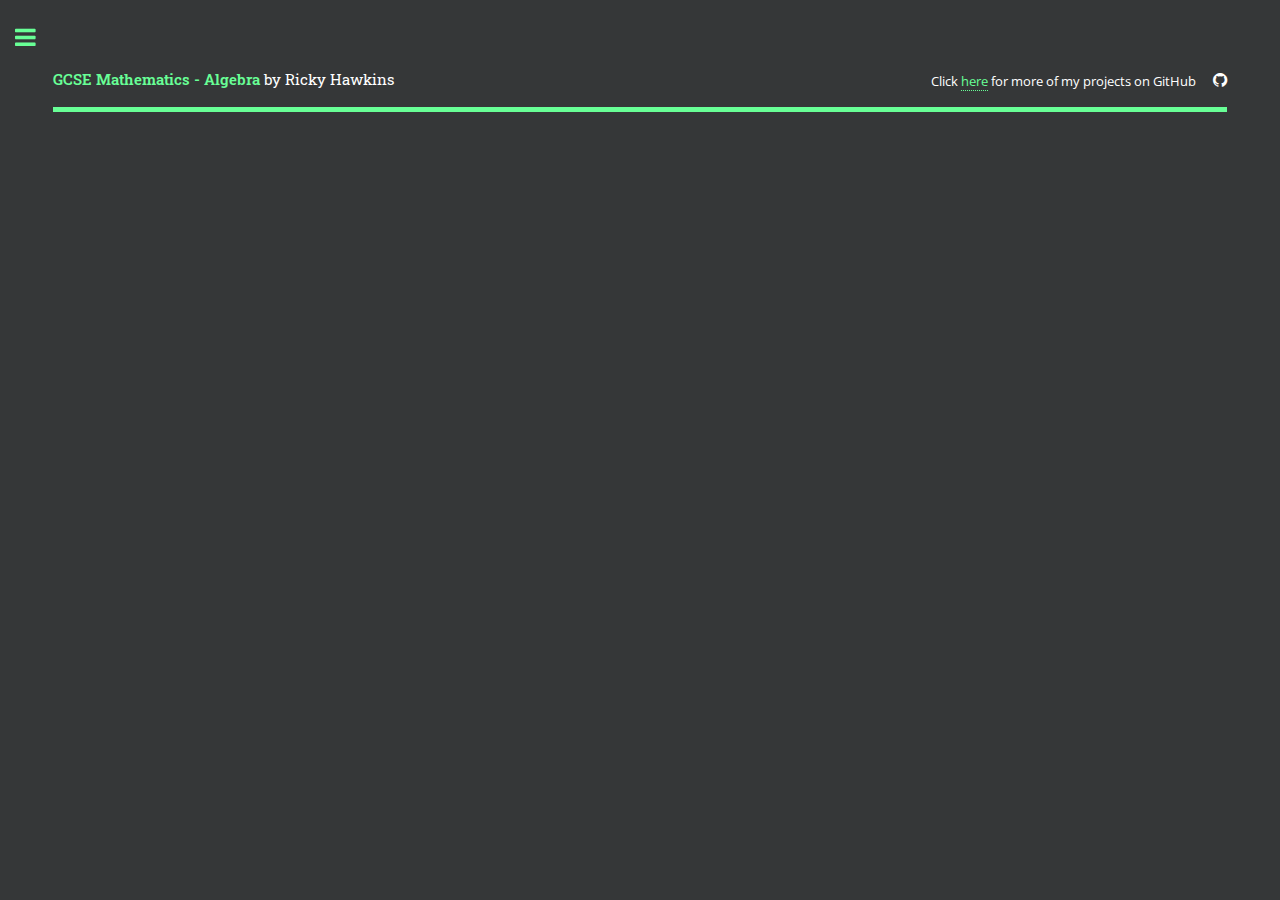
==== briefoverview.html @ 172b79af "Add files via upload" ====
<!DOCTYPE HTML>
<html>
    <head>
        <title>GCSE Mathematics - Algebra</title>
        <meta charset="utf-8" />
        <meta name="viewport" content="width=device-width, initial-scale=1, user-scalable=no" />
        <!--[if lte IE 8]><script src="assets/js/ie/html5shiv.js"></script><![endif]-->
        <link rel="stylesheet" href="assets/css/main.css" />
        <!--[if lte IE 9]><link rel="stylesheet" href="assets/css/ie9.css" /><![endif]-->
        <!--[if lte IE 8]><link rel="stylesheet" href="assets/css/ie8.css" /><![endif]-->
    </head>
    <body>

        <!-- Wrapper -->
        <div id="wrapper">

            <!-- Main -->
            <div id="main">
                <div class="inner">

                    <!-- Header -->
                    <header id="header">
                        <a href="index.html" class="logo"><strong>GCSE Mathematics - Algebra</strong> by Ricky Hawkins</a>
                        <ul class="icons">
                            <li>Click <a href="https://github.com/RickyHawkins">here</a> for more of my projects on GitHub</li>
                            <li><a href="https://RickyHawkins.github.io" class="icon fa-github"><span class="label">GitHub</span></a></li>
                        </ul>
                    </header>

                    
                    
                </div>
            </div>

            <!-- Sidebar -->
            <div id="sidebar">
                <div class="inner">

                    <!-- Search -->
                    <section id="search" class="alt">
                        <form method="post" action="#">
                            <input type="text" name="query" id="query" placeholder="Search" />
                        </form>
                    </section>

                    <!-- Menu -->
                    <nav id="menu">
                        <header class="major">
                            <h2>Menu</h2>
                        </header>
                        <ul>
                            <li><a href="index.html">Homepage</a></li>
                            <li>
                                <span class="opener">Information</span>
                                <ul>
                                    <li><a href="briefoverview.html">Brief Overview</a></li>
                                    <li><a href="#">Introduction To Algebra</a></li>
                                    <li><a href="#">Informational One</a></li>
                                    <li><a href="#">Informational Two</a></li>
                                </ul>
                            </li>
                            <li>
                                <span class="opener">Exercises</span>
                                <ul>
                                    <li><a href="#">Exercise One</a></li>
                                    <li><a href="#">Exercise Two</a></li>
                                    <li><a href="#">Exercise Three</a></li>
                                    <li><a href="#">Exercise Four</a></li>
                                </ul>
                            </li>
                        </ul>
                    </nav>

                    <!-- Section -->
                    <section>
                        <header class="major">
                            <h2>Contact for support.</h2>
                        </header>
                        <p>If you feel anything on this website is unsuitable or portraying incorrect information or for any other inquiries please get in touch.</p>
                        <ul class="contact">
                            <li class="fa-envelope-o"><a href="#">H10044006@student.southstaffs.ac.uk</a></li>
                            <li class="fa-phone">To be added. </li>
                            <li class="fa-home">No current residence/office <br>
                            To be announced.</li>
                        </ul>
                    </section>

                    <!-- Footer -->
                    <footer id="footer">
                        <p class="copyright">&copy; <a href="https:github.com/RickyHawkins">Ricky Hawkins</a>. All rights reserved.</p>
                    </footer>

                </div>
            </div>

        </div>

        <!-- Scripts -->
        <script src="assets/js/jquery.min.js"></script>
        <script src="assets/js/skel.min.js"></script>
        <script src="assets/js/util.js"></script>
        <!--[if lte IE 8]><script src="assets/js/ie/respond.min.js"></script><![endif]-->
        <script src="assets/js/main.js"></script>

    </body>
</html>
---- assets/css/main.css ----
@import url(font-awesome.min.css);
@import url("https://fonts.googleapis.com/css?family=Open+Sans:400,600,400italic,600italic|Roboto+Slab:400,700");

	html, body, div, span, applet, object, iframe, h1, h2, h3, h4, h5, h6, p, blockquote, pre, a, abbr, acronym, address, big, cite, code, del, dfn, em, img, ins, kbd, q, s, samp, small, strike, strong, sub, sup, tt, var, b, u, i, center, dl, dt, dd, ol, ul, li, fieldset, form, label, legend, table, caption, tbody, tfoot, thead, tr, th, td, article, aside, canvas, details, embed, figure, figcaption, footer, header, hgroup, menu, nav, output, ruby, section, summary, time, mark, audio, video {
		margin: 0;
		padding: 0;
		border: 0;
		font-size: 100%;
		font: inherit;
		vertical-align: baseline;
	}

	article, aside, details, figcaption, figure, footer, header, hgroup, menu, nav, section {
		display: block;
	}

	body {
		line-height: 1;
	}

	ol, ul {
		list-style: none;
	}

	blockquote, q {
		quotes: none;
	}

	blockquote:before, blockquote:after, q:before, q:after {
		content: '';
		content: none;
	}

	table {
		border-collapse: collapse;
		border-spacing: 0;
	}

	body {
		-webkit-text-size-adjust: none;
	}

/* Box Model */

	*, *:before, *:after {
		-moz-box-sizing: border-box;
		-webkit-box-sizing: border-box;
		box-sizing: border-box;
	}

/* Grid */

	.row {
		border-bottom: solid 1px transparent;
		-moz-box-sizing: border-box;
		-webkit-box-sizing: border-box;
		box-sizing: border-box;
	}

	.row > * {
		float: left;
		-moz-box-sizing: border-box;
		-webkit-box-sizing: border-box;
		box-sizing: border-box;
	}

	.row:after, .row:before {
		content: '';
		display: block;
		clear: both;
		height: 0;
	}

	.row.uniform > * > :first-child {
		margin-top: 0;
	}

	.row.uniform > * > :last-child {
		margin-bottom: 0;
	}

	.row.\30 \25 > * {
		padding: 0 0 0 0em;
	}

	.row.\30 \25 {
		margin: 0 0 -1px 0em;
	}

	.row.uniform.\30 \25 > * {
		padding: 0em 0 0 0em;
	}

	.row.uniform.\30 \25 {
		margin: 0em 0 -1px 0em;
	}

	.row > * {
		padding: 0 0 0 1.5em;
	}

	.row {
		margin: 0 0 -1px -1.5em;
	}

	.row.uniform > * {
		padding: 1.5em 0 0 1.5em;
	}

	.row.uniform {
		margin: -1.5em 0 -1px -1.5em;
	}

	.row.\32 00\25 > * {
		padding: 0 0 0 3em;
	}

	.row.\32 00\25 {
		margin: 0 0 -1px -3em;
	}

	.row.uniform.\32 00\25 > * {
		padding: 3em 0 0 3em;
	}

	.row.uniform.\32 00\25 {
		margin: -3em 0 -1px -3em;
	}

	.row.\31 50\25 > * {
		padding: 0 0 0 2.25em;
	}

	.row.\31 50\25 {
		margin: 0 0 -1px -2.25em;
	}

	.row.uniform.\31 50\25 > * {
		padding: 2.25em 0 0 2.25em;
	}

	.row.uniform.\31 50\25 {
		margin: -2.25em 0 -1px -2.25em;
	}

	.row.\35 0\25 > * {
		padding: 0 0 0 0.75em;
	}

	.row.\35 0\25 {
		margin: 0 0 -1px -0.75em;
	}

	.row.uniform.\35 0\25 > * {
		padding: 0.75em 0 0 0.75em;
	}

	.row.uniform.\35 0\25 {
		margin: -0.75em 0 -1px -0.75em;
	}

	.row.\32 5\25 > * {
		padding: 0 0 0 0.375em;
	}

	.row.\32 5\25 {
		margin: 0 0 -1px -0.375em;
	}

	.row.uniform.\32 5\25 > * {
		padding: 0.375em 0 0 0.375em;
	}

	.row.uniform.\32 5\25 {
		margin: -0.375em 0 -1px -0.375em;
	}

	.\31 2u, .\31 2u\24 {
		width: 100%;
		clear: none;
		margin-left: 0;
	}

	.\31 1u, .\31 1u\24 {
		width: 91.6666666667%;
		clear: none;
		margin-left: 0;
	}

	.\31 0u, .\31 0u\24 {
		width: 83.3333333333%;
		clear: none;
		margin-left: 0;
	}

	.\39 u, .\39 u\24 {
		width: 75%;
		clear: none;
		margin-left: 0;
	}

	.\38 u, .\38 u\24 {
		width: 66.6666666667%;
		clear: none;
		margin-left: 0;
	}

	.\37 u, .\37 u\24 {
		width: 58.3333333333%;
		clear: none;
		margin-left: 0;
	}

	.\36 u, .\36 u\24 {
		width: 50%;
		clear: none;
		margin-left: 0;
	}

	.\35 u, .\35 u\24 {
		width: 41.6666666667%;
		clear: none;
		margin-left: 0;
	}

	.\34 u, .\34 u\24 {
		width: 33.3333333333%;
		clear: none;
		margin-left: 0;
	}

	.\33 u, .\33 u\24 {
		width: 25%;
		clear: none;
		margin-left: 0;
	}

	.\32 u, .\32 u\24 {
		width: 16.6666666667%;
		clear: none;
		margin-left: 0;
	}

	.\31 u, .\31 u\24 {
		width: 8.3333333333%;
		clear: none;
		margin-left: 0;
	}

	.\31 2u\24 + *,
	.\31 1u\24 + *,
	.\31 0u\24 + *,
	.\39 u\24 + *,
	.\38 u\24 + *,
	.\37 u\24 + *,
	.\36 u\24 + *,
	.\35 u\24 + *,
	.\34 u\24 + *,
	.\33 u\24 + *,
	.\32 u\24 + *,
	.\31 u\24 + * {
		clear: left;
	}

	.\-11u {
		margin-left: 91.66667%;
	}

	.\-10u {
		margin-left: 83.33333%;
	}

	.\-9u {
		margin-left: 75%;
	}

	.\-8u {
		margin-left: 66.66667%;
	}

	.\-7u {
		margin-left: 58.33333%;
	}

	.\-6u {
		margin-left: 50%;
	}

	.\-5u {
		margin-left: 41.66667%;
	}

	.\-4u {
		margin-left: 33.33333%;
	}

	.\-3u {
		margin-left: 25%;
	}

	.\-2u {
		margin-left: 16.66667%;
	}

	.\-1u {
		margin-left: 8.33333%;
	}

	@media screen and (max-width: 1680px) {

		.row > * {
			padding: 0 0 0 1.5em;
		}

		.row {
			margin: 0 0 -1px -1.5em;
		}

		.row.uniform > * {
			padding: 1.5em 0 0 1.5em;
		}

		.row.uniform {
			margin: -1.5em 0 -1px -1.5em;
		}

		.row.\32 00\25 > * {
			padding: 0 0 0 3em;
		}

		.row.\32 00\25 {
			margin: 0 0 -1px -3em;
		}

		.row.uniform.\32 00\25 > * {
			padding: 3em 0 0 3em;
		}

		.row.uniform.\32 00\25 {
			margin: -3em 0 -1px -3em;
		}

		.row.\31 50\25 > * {
			padding: 0 0 0 2.25em;
		}

		.row.\31 50\25 {
			margin: 0 0 -1px -2.25em;
		}

		.row.uniform.\31 50\25 > * {
			padding: 2.25em 0 0 2.25em;
		}

		.row.uniform.\31 50\25 {
			margin: -2.25em 0 -1px -2.25em;
		}

		.row.\35 0\25 > * {
			padding: 0 0 0 0.75em;
		}

		.row.\35 0\25 {
			margin: 0 0 -1px -0.75em;
		}

		.row.uniform.\35 0\25 > * {
			padding: 0.75em 0 0 0.75em;
		}

		.row.uniform.\35 0\25 {
			margin: -0.75em 0 -1px -0.75em;
		}

		.row.\32 5\25 > * {
			padding: 0 0 0 0.375em;
		}

		.row.\32 5\25 {
			margin: 0 0 -1px -0.375em;
		}

		.row.uniform.\32 5\25 > * {
			padding: 0.375em 0 0 0.375em;
		}

		.row.uniform.\32 5\25 {
			margin: -0.375em 0 -1px -0.375em;
		}

		.\31 2u\28xlarge\29, .\31 2u\24\28xlarge\29 {
			width: 100%;
			clear: none;
			margin-left: 0;
		}

		.\31 1u\28xlarge\29, .\31 1u\24\28xlarge\29 {
			width: 91.6666666667%;
			clear: none;
			margin-left: 0;
		}

		.\31 0u\28xlarge\29, .\31 0u\24\28xlarge\29 {
			width: 83.3333333333%;
			clear: none;
			margin-left: 0;
		}

		.\39 u\28xlarge\29, .\39 u\24\28xlarge\29 {
			width: 75%;
			clear: none;
			margin-left: 0;
		}

		.\38 u\28xlarge\29, .\38 u\24\28xlarge\29 {
			width: 66.6666666667%;
			clear: none;
			margin-left: 0;
		}

		.\37 u\28xlarge\29, .\37 u\24\28xlarge\29 {
			width: 58.3333333333%;
			clear: none;
			margin-left: 0;
		}

		.\36 u\28xlarge\29, .\36 u\24\28xlarge\29 {
			width: 50%;
			clear: none;
			margin-left: 0;
		}

		.\35 u\28xlarge\29, .\35 u\24\28xlarge\29 {
			width: 41.6666666667%;
			clear: none;
			margin-left: 0;
		}

		.\34 u\28xlarge\29, .\34 u\24\28xlarge\29 {
			width: 33.3333333333%;
			clear: none;
			margin-left: 0;
		}

		.\33 u\28xlarge\29, .\33 u\24\28xlarge\29 {
			width: 25%;
			clear: none;
			margin-left: 0;
		}

		.\32 u\28xlarge\29, .\32 u\24\28xlarge\29 {
			width: 16.6666666667%;
			clear: none;
			margin-left: 0;
		}

		.\31 u\28xlarge\29, .\31 u\24\28xlarge\29 {
			width: 8.3333333333%;
			clear: none;
			margin-left: 0;
		}

		.\31 2u\24\28xlarge\29 + *,
		.\31 1u\24\28xlarge\29 + *,
		.\31 0u\24\28xlarge\29 + *,
		.\39 u\24\28xlarge\29 + *,
		.\38 u\24\28xlarge\29 + *,
		.\37 u\24\28xlarge\29 + *,
		.\36 u\24\28xlarge\29 + *,
		.\35 u\24\28xlarge\29 + *,
		.\34 u\24\28xlarge\29 + *,
		.\33 u\24\28xlarge\29 + *,
		.\32 u\24\28xlarge\29 + *,
		.\31 u\24\28xlarge\29 + * {
			clear: left;
		}

		.\-11u\28xlarge\29 {
			margin-left: 91.66667%;
		}

		.\-10u\28xlarge\29 {
			margin-left: 83.33333%;
		}

		.\-9u\28xlarge\29 {
			margin-left: 75%;
		}

		.\-8u\28xlarge\29 {
			margin-left: 66.66667%;
		}

		.\-7u\28xlarge\29 {
			margin-left: 58.33333%;
		}

		.\-6u\28xlarge\29 {
			margin-left: 50%;
		}

		.\-5u\28xlarge\29 {
			margin-left: 41.66667%;
		}

		.\-4u\28xlarge\29 {
			margin-left: 33.33333%;
		}

		.\-3u\28xlarge\29 {
			margin-left: 25%;
		}

		.\-2u\28xlarge\29 {
			margin-left: 16.66667%;
		}

		.\-1u\28xlarge\29 {
			margin-left: 8.33333%;
		}

	}

	@media screen and (max-width: 1280px) {

		.row > * {
			padding: 0 0 0 1.5em;
		}

		.row {
			margin: 0 0 -1px -1.5em;
		}

		.row.uniform > * {
			padding: 1.5em 0 0 1.5em;
		}

		.row.uniform {
			margin: -1.5em 0 -1px -1.5em;
		}

		.row.\32 00\25 > * {
			padding: 0 0 0 3em;
		}

		.row.\32 00\25 {
			margin: 0 0 -1px -3em;
		}

		.row.uniform.\32 00\25 > * {
			padding: 3em 0 0 3em;
		}

		.row.uniform.\32 00\25 {
			margin: -3em 0 -1px -3em;
		}

		.row.\31 50\25 > * {
			padding: 0 0 0 2.25em;
		}

		.row.\31 50\25 {
			margin: 0 0 -1px -2.25em;
		}

		.row.uniform.\31 50\25 > * {
			padding: 2.25em 0 0 2.25em;
		}

		.row.uniform.\31 50\25 {
			margin: -2.25em 0 -1px -2.25em;
		}

		.row.\35 0\25 > * {
			padding: 0 0 0 0.75em;
		}

		.row.\35 0\25 {
			margin: 0 0 -1px -0.75em;
		}

		.row.uniform.\35 0\25 > * {
			padding: 0.75em 0 0 0.75em;
		}

		.row.uniform.\35 0\25 {
			margin: -0.75em 0 -1px -0.75em;
		}

		.row.\32 5\25 > * {
			padding: 0 0 0 0.375em;
		}

		.row.\32 5\25 {
			margin: 0 0 -1px -0.375em;
		}

		.row.uniform.\32 5\25 > * {
			padding: 0.375em 0 0 0.375em;
		}

		.row.uniform.\32 5\25 {
			margin: -0.375em 0 -1px -0.375em;
		}

		.\31 2u\28large\29, .\31 2u\24\28large\29 {
			width: 100%;
			clear: none;
			margin-left: 0;
		}

		.\31 1u\28large\29, .\31 1u\24\28large\29 {
			width: 91.6666666667%;
			clear: none;
			margin-left: 0;
		}

		.\31 0u\28large\29, .\31 0u\24\28large\29 {
			width: 83.3333333333%;
			clear: none;
			margin-left: 0;
		}

		.\39 u\28large\29, .\39 u\24\28large\29 {
			width: 75%;
			clear: none;
			margin-left: 0;
		}

		.\38 u\28large\29, .\38 u\24\28large\29 {
			width: 66.6666666667%;
			clear: none;
			margin-left: 0;
		}

		.\37 u\28large\29, .\37 u\24\28large\29 {
			width: 58.3333333333%;
			clear: none;
			margin-left: 0;
		}

		.\36 u\28large\29, .\36 u\24\28large\29 {
			width: 50%;
			clear: none;
			margin-left: 0;
		}

		.\35 u\28large\29, .\35 u\24\28large\29 {
			width: 41.6666666667%;
			clear: none;
			margin-left: 0;
		}

		.\34 u\28large\29, .\34 u\24\28large\29 {
			width: 33.3333333333%;
			clear: none;
			margin-left: 0;
		}

		.\33 u\28large\29, .\33 u\24\28large\29 {
			width: 25%;
			clear: none;
			margin-left: 0;
		}

		.\32 u\28large\29, .\32 u\24\28large\29 {
			width: 16.6666666667%;
			clear: none;
			margin-left: 0;
		}

		.\31 u\28large\29, .\31 u\24\28large\29 {
			width: 8.3333333333%;
			clear: none;
			margin-left: 0;
		}

		.\31 2u\24\28large\29 + *,
		.\31 1u\24\28large\29 + *,
		.\31 0u\24\28large\29 + *,
		.\39 u\24\28large\29 + *,
		.\38 u\24\28large\29 + *,
		.\37 u\24\28large\29 + *,
		.\36 u\24\28large\29 + *,
		.\35 u\24\28large\29 + *,
		.\34 u\24\28large\29 + *,
		.\33 u\24\28large\29 + *,
		.\32 u\24\28large\29 + *,
		.\31 u\24\28large\29 + * {
			clear: left;
		}

		.\-11u\28large\29 {
			margin-left: 91.66667%;
		}

		.\-10u\28large\29 {
			margin-left: 83.33333%;
		}

		.\-9u\28large\29 {
			margin-left: 75%;
		}

		.\-8u\28large\29 {
			margin-left: 66.66667%;
		}

		.\-7u\28large\29 {
			margin-left: 58.33333%;
		}

		.\-6u\28large\29 {
			margin-left: 50%;
		}

		.\-5u\28large\29 {
			margin-left: 41.66667%;
		}

		.\-4u\28large\29 {
			margin-left: 33.33333%;
		}

		.\-3u\28large\29 {
			margin-left: 25%;
		}

		.\-2u\28large\29 {
			margin-left: 16.66667%;
		}

		.\-1u\28large\29 {
			margin-left: 8.33333%;
		}

	}

	@media screen and (max-width: 980px) {

		.row > * {
			padding: 0 0 0 1.5em;
		}

		.row {
			margin: 0 0 -1px -1.5em;
		}

		.row.uniform > * {
			padding: 1.5em 0 0 1.5em;
		}

		.row.uniform {
			margin: -1.5em 0 -1px -1.5em;
		}

		.row.\32 00\25 > * {
			padding: 0 0 0 3em;
		}

		.row.\32 00\25 {
			margin: 0 0 -1px -3em;
		}

		.row.uniform.\32 00\25 > * {
			padding: 3em 0 0 3em;
		}

		.row.uniform.\32 00\25 {
			margin: -3em 0 -1px -3em;
		}

		.row.\31 50\25 > * {
			padding: 0 0 0 2.25em;
		}

		.row.\31 50\25 {
			margin: 0 0 -1px -2.25em;
		}

		.row.uniform.\31 50\25 > * {
			padding: 2.25em 0 0 2.25em;
		}

		.row.uniform.\31 50\25 {
			margin: -2.25em 0 -1px -2.25em;
		}

		.row.\35 0\25 > * {
			padding: 0 0 0 0.75em;
		}

		.row.\35 0\25 {
			margin: 0 0 -1px -0.75em;
		}

		.row.uniform.\35 0\25 > * {
			padding: 0.75em 0 0 0.75em;
		}

		.row.uniform.\35 0\25 {
			margin: -0.75em 0 -1px -0.75em;
		}

		.row.\32 5\25 > * {
			padding: 0 0 0 0.375em;
		}

		.row.\32 5\25 {
			margin: 0 0 -1px -0.375em;
		}

		.row.uniform.\32 5\25 > * {
			padding: 0.375em 0 0 0.375em;
		}

		.row.uniform.\32 5\25 {
			margin: -0.375em 0 -1px -0.375em;
		}

		.\31 2u\28medium\29, .\31 2u\24\28medium\29 {
			width: 100%;
			clear: none;
			margin-left: 0;
		}

		.\31 1u\28medium\29, .\31 1u\24\28medium\29 {
			width: 91.6666666667%;
			clear: none;
			margin-left: 0;
		}

		.\31 0u\28medium\29, .\31 0u\24\28medium\29 {
			width: 83.3333333333%;
			clear: none;
			margin-left: 0;
		}

		.\39 u\28medium\29, .\39 u\24\28medium\29 {
			width: 75%;
			clear: none;
			margin-left: 0;
		}

		.\38 u\28medium\29, .\38 u\24\28medium\29 {
			width: 66.6666666667%;
			clear: none;
			margin-left: 0;
		}

		.\37 u\28medium\29, .\37 u\24\28medium\29 {
			width: 58.3333333333%;
			clear: none;
			margin-left: 0;
		}

		.\36 u\28medium\29, .\36 u\24\28medium\29 {
			width: 50%;
			clear: none;
			margin-left: 0;
		}

		.\35 u\28medium\29, .\35 u\24\28medium\29 {
			width: 41.6666666667%;
			clear: none;
			margin-left: 0;
		}

		.\34 u\28medium\29, .\34 u\24\28medium\29 {
			width: 33.3333333333%;
			clear: none;
			margin-left: 0;
		}

		.\33 u\28medium\29, .\33 u\24\28medium\29 {
			width: 25%;
			clear: none;
			margin-left: 0;
		}

		.\32 u\28medium\29, .\32 u\24\28medium\29 {
			width: 16.6666666667%;
			clear: none;
			margin-left: 0;
		}

		.\31 u\28medium\29, .\31 u\24\28medium\29 {
			width: 8.3333333333%;
			clear: none;
			margin-left: 0;
		}

		.\31 2u\24\28medium\29 + *,
		.\31 1u\24\28medium\29 + *,
		.\31 0u\24\28medium\29 + *,
		.\39 u\24\28medium\29 + *,
		.\38 u\24\28medium\29 + *,
		.\37 u\24\28medium\29 + *,
		.\36 u\24\28medium\29 + *,
		.\35 u\24\28medium\29 + *,
		.\34 u\24\28medium\29 + *,
		.\33 u\24\28medium\29 + *,
		.\32 u\24\28medium\29 + *,
		.\31 u\24\28medium\29 + * {
			clear: left;
		}

		.\-11u\28medium\29 {
			margin-left: 91.66667%;
		}

		.\-10u\28medium\29 {
			margin-left: 83.33333%;
		}

		.\-9u\28medium\29 {
			margin-left: 75%;
		}

		.\-8u\28medium\29 {
			margin-left: 66.66667%;
		}

		.\-7u\28medium\29 {
			margin-left: 58.33333%;
		}

		.\-6u\28medium\29 {
			margin-left: 50%;
		}

		.\-5u\28medium\29 {
			margin-left: 41.66667%;
		}

		.\-4u\28medium\29 {
			margin-left: 33.33333%;
		}

		.\-3u\28medium\29 {
			margin-left: 25%;
		}

		.\-2u\28medium\29 {
			margin-left: 16.66667%;
		}

		.\-1u\28medium\29 {
			margin-left: 8.33333%;
		}

	}

	@media screen and (max-width: 736px) {

		.row > * {
			padding: 0 0 0 1.5em;
		}

		.row {
			margin: 0 0 -1px -1.5em;
		}

		.row.uniform > * {
			padding: 1.5em 0 0 1.5em;
		}

		.row.uniform {
			margin: -1.5em 0 -1px -1.5em;
		}

		.row.\32 00\25 > * {
			padding: 0 0 0 3em;
		}

		.row.\32 00\25 {
			margin: 0 0 -1px -3em;
		}

		.row.uniform.\32 00\25 > * {
			padding: 3em 0 0 3em;
		}

		.row.uniform.\32 00\25 {
			margin: -3em 0 -1px -3em;
		}

		.row.\31 50\25 > * {
			padding: 0 0 0 2.25em;
		}

		.row.\31 50\25 {
			margin: 0 0 -1px -2.25em;
		}

		.row.uniform.\31 50\25 > * {
			padding: 2.25em 0 0 2.25em;
		}

		.row.uniform.\31 50\25 {
			margin: -2.25em 0 -1px -2.25em;
		}

		.row.\35 0\25 > * {
			padding: 0 0 0 0.75em;
		}

		.row.\35 0\25 {
			margin: 0 0 -1px -0.75em;
		}

		.row.uniform.\35 0\25 > * {
			padding: 0.75em 0 0 0.75em;
		}

		.row.uniform.\35 0\25 {
			margin: -0.75em 0 -1px -0.75em;
		}

		.row.\32 5\25 > * {
			padding: 0 0 0 0.375em;
		}

		.row.\32 5\25 {
			margin: 0 0 -1px -0.375em;
		}

		.row.uniform.\32 5\25 > * {
			padding: 0.375em 0 0 0.375em;
		}

		.row.uniform.\32 5\25 {
			margin: -0.375em 0 -1px -0.375em;
		}

		.\31 2u\28small\29, .\31 2u\24\28small\29 {
			width: 100%;
			clear: none;
			margin-left: 0;
		}

		.\31 1u\28small\29, .\31 1u\24\28small\29 {
			width: 91.6666666667%;
			clear: none;
			margin-left: 0;
		}

		.\31 0u\28small\29, .\31 0u\24\28small\29 {
			width: 83.3333333333%;
			clear: none;
			margin-left: 0;
		}

		.\39 u\28small\29, .\39 u\24\28small\29 {
			width: 75%;
			clear: none;
			margin-left: 0;
		}

		.\38 u\28small\29, .\38 u\24\28small\29 {
			width: 66.6666666667%;
			clear: none;
			margin-left: 0;
		}

		.\37 u\28small\29, .\37 u\24\28small\29 {
			width: 58.3333333333%;
			clear: none;
			margin-left: 0;
		}

		.\36 u\28small\29, .\36 u\24\28small\29 {
			width: 50%;
			clear: none;
			margin-left: 0;
		}

		.\35 u\28small\29, .\35 u\24\28small\29 {
			width: 41.6666666667%;
			clear: none;
			margin-left: 0;
		}

		.\34 u\28small\29, .\34 u\24\28small\29 {
			width: 33.3333333333%;
			clear: none;
			margin-left: 0;
		}

		.\33 u\28small\29, .\33 u\24\28small\29 {
			width: 25%;
			clear: none;
			margin-left: 0;
		}

		.\32 u\28small\29, .\32 u\24\28small\29 {
			width: 16.6666666667%;
			clear: none;
			margin-left: 0;
		}

		.\31 u\28small\29, .\31 u\24\28small\29 {
			width: 8.3333333333%;
			clear: none;
			margin-left: 0;
		}

		.\31 2u\24\28small\29 + *,
		.\31 1u\24\28small\29 + *,
		.\31 0u\24\28small\29 + *,
		.\39 u\24\28small\29 + *,
		.\38 u\24\28small\29 + *,
		.\37 u\24\28small\29 + *,
		.\36 u\24\28small\29 + *,
		.\35 u\24\28small\29 + *,
		.\34 u\24\28small\29 + *,
		.\33 u\24\28small\29 + *,
		.\32 u\24\28small\29 + *,
		.\31 u\24\28small\29 + * {
			clear: left;
		}

		.\-11u\28small\29 {
			margin-left: 91.66667%;
		}

		.\-10u\28small\29 {
			margin-left: 83.33333%;
		}

		.\-9u\28small\29 {
			margin-left: 75%;
		}

		.\-8u\28small\29 {
			margin-left: 66.66667%;
		}

		.\-7u\28small\29 {
			margin-left: 58.33333%;
		}

		.\-6u\28small\29 {
			margin-left: 50%;
		}

		.\-5u\28small\29 {
			margin-left: 41.66667%;
		}

		.\-4u\28small\29 {
			margin-left: 33.33333%;
		}

		.\-3u\28small\29 {
			margin-left: 25%;
		}

		.\-2u\28small\29 {
			margin-left: 16.66667%;
		}

		.\-1u\28small\29 {
			margin-left: 8.33333%;
		}

	}

	@media screen and (max-width: 480px) {

		.row > * {
			padding: 0 0 0 1.5em;
		}

		.row {
			margin: 0 0 -1px -1.5em;
		}

		.row.uniform > * {
			padding: 1.5em 0 0 1.5em;
		}

		.row.uniform {
			margin: -1.5em 0 -1px -1.5em;
		}

		.row.\32 00\25 > * {
			padding: 0 0 0 3em;
		}

		.row.\32 00\25 {
			margin: 0 0 -1px -3em;
		}

		.row.uniform.\32 00\25 > * {
			padding: 3em 0 0 3em;
		}

		.row.uniform.\32 00\25 {
			margin: -3em 0 -1px -3em;
		}

		.row.\31 50\25 > * {
			padding: 0 0 0 2.25em;
		}

		.row.\31 50\25 {
			margin: 0 0 -1px -2.25em;
		}

		.row.uniform.\31 50\25 > * {
			padding: 2.25em 0 0 2.25em;
		}

		.row.uniform.\31 50\25 {
			margin: -2.25em 0 -1px -2.25em;
		}

		.row.\35 0\25 > * {
			padding: 0 0 0 0.75em;
		}

		.row.\35 0\25 {
			margin: 0 0 -1px -0.75em;
		}

		.row.uniform.\35 0\25 > * {
			padding: 0.75em 0 0 0.75em;
		}

		.row.uniform.\35 0\25 {
			margin: -0.75em 0 -1px -0.75em;
		}

		.row.\32 5\25 > * {
			padding: 0 0 0 0.375em;
		}

		.row.\32 5\25 {
			margin: 0 0 -1px -0.375em;
		}

		.row.uniform.\32 5\25 > * {
			padding: 0.375em 0 0 0.375em;
		}

		.row.uniform.\32 5\25 {
			margin: -0.375em 0 -1px -0.375em;
		}

		.\31 2u\28xsmall\29, .\31 2u\24\28xsmall\29 {
			width: 100%;
			clear: none;
			margin-left: 0;
		}

		.\31 1u\28xsmall\29, .\31 1u\24\28xsmall\29 {
			width: 91.6666666667%;
			clear: none;
			margin-left: 0;
		}

		.\31 0u\28xsmall\29, .\31 0u\24\28xsmall\29 {
			width: 83.3333333333%;
			clear: none;
			margin-left: 0;
		}

		.\39 u\28xsmall\29, .\39 u\24\28xsmall\29 {
			width: 75%;
			clear: none;
			margin-left: 0;
		}

		.\38 u\28xsmall\29, .\38 u\24\28xsmall\29 {
			width: 66.6666666667%;
			clear: none;
			margin-left: 0;
		}

		.\37 u\28xsmall\29, .\37 u\24\28xsmall\29 {
			width: 58.3333333333%;
			clear: none;
			margin-left: 0;
		}

		.\36 u\28xsmall\29, .\36 u\24\28xsmall\29 {
			width: 50%;
			clear: none;
			margin-left: 0;
		}

		.\35 u\28xsmall\29, .\35 u\24\28xsmall\29 {
			width: 41.6666666667%;
			clear: none;
			margin-left: 0;
		}

		.\34 u\28xsmall\29, .\34 u\24\28xsmall\29 {
			width: 33.3333333333%;
			clear: none;
			margin-left: 0;
		}

		.\33 u\28xsmall\29, .\33 u\24\28xsmall\29 {
			width: 25%;
			clear: none;
			margin-left: 0;
		}

		.\32 u\28xsmall\29, .\32 u\24\28xsmall\29 {
			width: 16.6666666667%;
			clear: none;
			margin-left: 0;
		}

		.\31 u\28xsmall\29, .\31 u\24\28xsmall\29 {
			width: 8.3333333333%;
			clear: none;
			margin-left: 0;
		}

		.\31 2u\24\28xsmall\29 + *,
		.\31 1u\24\28xsmall\29 + *,
		.\31 0u\24\28xsmall\29 + *,
		.\39 u\24\28xsmall\29 + *,
		.\38 u\24\28xsmall\29 + *,
		.\37 u\24\28xsmall\29 + *,
		.\36 u\24\28xsmall\29 + *,
		.\35 u\24\28xsmall\29 + *,
		.\34 u\24\28xsmall\29 + *,
		.\33 u\24\28xsmall\29 + *,
		.\32 u\24\28xsmall\29 + *,
		.\31 u\24\28xsmall\29 + * {
			clear: left;
		}

		.\-11u\28xsmall\29 {
			margin-left: 91.66667%;
		}

		.\-10u\28xsmall\29 {
			margin-left: 83.33333%;
		}

		.\-9u\28xsmall\29 {
			margin-left: 75%;
		}

		.\-8u\28xsmall\29 {
			margin-left: 66.66667%;
		}

		.\-7u\28xsmall\29 {
			margin-left: 58.33333%;
		}

		.\-6u\28xsmall\29 {
			margin-left: 50%;
		}

		.\-5u\28xsmall\29 {
			margin-left: 41.66667%;
		}

		.\-4u\28xsmall\29 {
			margin-left: 33.33333%;
		}

		.\-3u\28xsmall\29 {
			margin-left: 25%;
		}

		.\-2u\28xsmall\29 {
			margin-left: 16.66667%;
		}

		.\-1u\28xsmall\29 {
			margin-left: 8.33333%;
		}

	}

	@media screen and (max-width: 360px) {

		.row > * {
			padding: 0 0 0 1.5em;
		}

		.row {
			margin: 0 0 -1px -1.5em;
		}

		.row.uniform > * {
			padding: 1.5em 0 0 1.5em;
		}

		.row.uniform {
			margin: -1.5em 0 -1px -1.5em;
		}

		.row.\32 00\25 > * {
			padding: 0 0 0 3em;
		}

		.row.\32 00\25 {
			margin: 0 0 -1px -3em;
		}

		.row.uniform.\32 00\25 > * {
			padding: 3em 0 0 3em;
		}

		.row.uniform.\32 00\25 {
			margin: -3em 0 -1px -3em;
		}

		.row.\31 50\25 > * {
			padding: 0 0 0 2.25em;
		}

		.row.\31 50\25 {
			margin: 0 0 -1px -2.25em;
		}

		.row.uniform.\31 50\25 > * {
			padding: 2.25em 0 0 2.25em;
		}

		.row.uniform.\31 50\25 {
			margin: -2.25em 0 -1px -2.25em;
		}

		.row.\35 0\25 > * {
			padding: 0 0 0 0.75em;
		}

		.row.\35 0\25 {
			margin: 0 0 -1px -0.75em;
		}

		.row.uniform.\35 0\25 > * {
			padding: 0.75em 0 0 0.75em;
		}

		.row.uniform.\35 0\25 {
			margin: -0.75em 0 -1px -0.75em;
		}

		.row.\32 5\25 > * {
			padding: 0 0 0 0.375em;
		}

		.row.\32 5\25 {
			margin: 0 0 -1px -0.375em;
		}

		.row.uniform.\32 5\25 > * {
			padding: 0.375em 0 0 0.375em;
		}

		.row.uniform.\32 5\25 {
			margin: -0.375em 0 -1px -0.375em;
		}

		.\31 2u\28xxsmall\29, .\31 2u\24\28xxsmall\29 {
			width: 100%;
			clear: none;
			margin-left: 0;
		}

		.\31 1u\28xxsmall\29, .\31 1u\24\28xxsmall\29 {
			width: 91.6666666667%;
			clear: none;
			margin-left: 0;
		}

		.\31 0u\28xxsmall\29, .\31 0u\24\28xxsmall\29 {
			width: 83.3333333333%;
			clear: none;
			margin-left: 0;
		}

		.\39 u\28xxsmall\29, .\39 u\24\28xxsmall\29 {
			width: 75%;
			clear: none;
			margin-left: 0;
		}

		.\38 u\28xxsmall\29, .\38 u\24\28xxsmall\29 {
			width: 66.6666666667%;
			clear: none;
			margin-left: 0;
		}

		.\37 u\28xxsmall\29, .\37 u\24\28xxsmall\29 {
			width: 58.3333333333%;
			clear: none;
			margin-left: 0;
		}

		.\36 u\28xxsmall\29, .\36 u\24\28xxsmall\29 {
			width: 50%;
			clear: none;
			margin-left: 0;
		}

		.\35 u\28xxsmall\29, .\35 u\24\28xxsmall\29 {
			width: 41.6666666667%;
			clear: none;
			margin-left: 0;
		}

		.\34 u\28xxsmall\29, .\34 u\24\28xxsmall\29 {
			width: 33.3333333333%;
			clear: none;
			margin-left: 0;
		}

		.\33 u\28xxsmall\29, .\33 u\24\28xxsmall\29 {
			width: 25%;
			clear: none;
			margin-left: 0;
		}

		.\32 u\28xxsmall\29, .\32 u\24\28xxsmall\29 {
			width: 16.6666666667%;
			clear: none;
			margin-left: 0;
		}

		.\31 u\28xxsmall\29, .\31 u\24\28xxsmall\29 {
			width: 8.3333333333%;
			clear: none;
			margin-left: 0;
		}

		.\31 2u\24\28xxsmall\29 + *,
		.\31 1u\24\28xxsmall\29 + *,
		.\31 0u\24\28xxsmall\29 + *,
		.\39 u\24\28xxsmall\29 + *,
		.\38 u\24\28xxsmall\29 + *,
		.\37 u\24\28xxsmall\29 + *,
		.\36 u\24\28xxsmall\29 + *,
		.\35 u\24\28xxsmall\29 + *,
		.\34 u\24\28xxsmall\29 + *,
		.\33 u\24\28xxsmall\29 + *,
		.\32 u\24\28xxsmall\29 + *,
		.\31 u\24\28xxsmall\29 + * {
			clear: left;
		}

		.\-11u\28xxsmall\29 {
			margin-left: 91.66667%;
		}

		.\-10u\28xxsmall\29 {
			margin-left: 83.33333%;
		}

		.\-9u\28xxsmall\29 {
			margin-left: 75%;
		}

		.\-8u\28xxsmall\29 {
			margin-left: 66.66667%;
		}

		.\-7u\28xxsmall\29 {
			margin-left: 58.33333%;
		}

		.\-6u\28xxsmall\29 {
			margin-left: 50%;
		}

		.\-5u\28xxsmall\29 {
			margin-left: 41.66667%;
		}

		.\-4u\28xxsmall\29 {
			margin-left: 33.33333%;
		}

		.\-3u\28xxsmall\29 {
			margin-left: 25%;
		}

		.\-2u\28xxsmall\29 {
			margin-left: 16.66667%;
		}

		.\-1u\28xxsmall\29 {
			margin-left: 8.33333%;
		}

	}

	@media screen and (min-width: 1681px) {

		.row > * {
			padding: 0 0 0 1.5em;
		}

		.row {
			margin: 0 0 -1px -1.5em;
		}

		.row.uniform > * {
			padding: 1.5em 0 0 1.5em;
		}

		.row.uniform {
			margin: -1.5em 0 -1px -1.5em;
		}

		.row.\32 00\25 > * {
			padding: 0 0 0 3em;
		}

		.row.\32 00\25 {
			margin: 0 0 -1px -3em;
		}

		.row.uniform.\32 00\25 > * {
			padding: 3em 0 0 3em;
		}

		.row.uniform.\32 00\25 {
			margin: -3em 0 -1px -3em;
		}

		.row.\31 50\25 > * {
			padding: 0 0 0 2.25em;
		}

		.row.\31 50\25 {
			margin: 0 0 -1px -2.25em;
		}

		.row.uniform.\31 50\25 > * {
			padding: 2.25em 0 0 2.25em;
		}

		.row.uniform.\31 50\25 {
			margin: -2.25em 0 -1px -2.25em;
		}

		.row.\35 0\25 > * {
			padding: 0 0 0 0.75em;
		}

		.row.\35 0\25 {
			margin: 0 0 -1px -0.75em;
		}

		.row.uniform.\35 0\25 > * {
			padding: 0.75em 0 0 0.75em;
		}

		.row.uniform.\35 0\25 {
			margin: -0.75em 0 -1px -0.75em;
		}

		.row.\32 5\25 > * {
			padding: 0 0 0 0.375em;
		}

		.row.\32 5\25 {
			margin: 0 0 -1px -0.375em;
		}

		.row.uniform.\32 5\25 > * {
			padding: 0.375em 0 0 0.375em;
		}

		.row.uniform.\32 5\25 {
			margin: -0.375em 0 -1px -0.375em;
		}

		.\31 2u\28xlarge-to-max\29, .\31 2u\24\28xlarge-to-max\29 {
			width: 100%;
			clear: none;
			margin-left: 0;
		}

		.\31 1u\28xlarge-to-max\29, .\31 1u\24\28xlarge-to-max\29 {
			width: 91.6666666667%;
			clear: none;
			margin-left: 0;
		}

		.\31 0u\28xlarge-to-max\29, .\31 0u\24\28xlarge-to-max\29 {
			width: 83.3333333333%;
			clear: none;
			margin-left: 0;
		}

		.\39 u\28xlarge-to-max\29, .\39 u\24\28xlarge-to-max\29 {
			width: 75%;
			clear: none;
			margin-left: 0;
		}

		.\38 u\28xlarge-to-max\29, .\38 u\24\28xlarge-to-max\29 {
			width: 66.6666666667%;
			clear: none;
			margin-left: 0;
		}

		.\37 u\28xlarge-to-max\29, .\37 u\24\28xlarge-to-max\29 {
			width: 58.3333333333%;
			clear: none;
			margin-left: 0;
		}

		.\36 u\28xlarge-to-max\29, .\36 u\24\28xlarge-to-max\29 {
			width: 50%;
			clear: none;
			margin-left: 0;
		}

		.\35 u\28xlarge-to-max\29, .\35 u\24\28xlarge-to-max\29 {
			width: 41.6666666667%;
			clear: none;
			margin-left: 0;
		}

		.\34 u\28xlarge-to-max\29, .\34 u\24\28xlarge-to-max\29 {
			width: 33.3333333333%;
			clear: none;
			margin-left: 0;
		}

		.\33 u\28xlarge-to-max\29, .\33 u\24\28xlarge-to-max\29 {
			width: 25%;
			clear: none;
			margin-left: 0;
		}

		.\32 u\28xlarge-to-max\29, .\32 u\24\28xlarge-to-max\29 {
			width: 16.6666666667%;
			clear: none;
			margin-left: 0;
		}

		.\31 u\28xlarge-to-max\29, .\31 u\24\28xlarge-to-max\29 {
			width: 8.3333333333%;
			clear: none;
			margin-left: 0;
		}

		.\31 2u\24\28xlarge-to-max\29 + *,
		.\31 1u\24\28xlarge-to-max\29 + *,
		.\31 0u\24\28xlarge-to-max\29 + *,
		.\39 u\24\28xlarge-to-max\29 + *,
		.\38 u\24\28xlarge-to-max\29 + *,
		.\37 u\24\28xlarge-to-max\29 + *,
		.\36 u\24\28xlarge-to-max\29 + *,
		.\35 u\24\28xlarge-to-max\29 + *,
		.\34 u\24\28xlarge-to-max\29 + *,
		.\33 u\24\28xlarge-to-max\29 + *,
		.\32 u\24\28xlarge-to-max\29 + *,
		.\31 u\24\28xlarge-to-max\29 + * {
			clear: left;
		}

		.\-11u\28xlarge-to-max\29 {
			margin-left: 91.66667%;
		}

		.\-10u\28xlarge-to-max\29 {
			margin-left: 83.33333%;
		}

		.\-9u\28xlarge-to-max\29 {
			margin-left: 75%;
		}

		.\-8u\28xlarge-to-max\29 {
			margin-left: 66.66667%;
		}

		.\-7u\28xlarge-to-max\29 {
			margin-left: 58.33333%;
		}

		.\-6u\28xlarge-to-max\29 {
			margin-left: 50%;
		}

		.\-5u\28xlarge-to-max\29 {
			margin-left: 41.66667%;
		}

		.\-4u\28xlarge-to-max\29 {
			margin-left: 33.33333%;
		}

		.\-3u\28xlarge-to-max\29 {
			margin-left: 25%;
		}

		.\-2u\28xlarge-to-max\29 {
			margin-left: 16.66667%;
		}

		.\-1u\28xlarge-to-max\29 {
			margin-left: 8.33333%;
		}

	}

	@media screen and (min-width: 481px) and (max-width: 1680px) {

		.row > * {
			padding: 0 0 0 1.5em;
		}

		.row {
			margin: 0 0 -1px -1.5em;
		}

		.row.uniform > * {
			padding: 1.5em 0 0 1.5em;
		}

		.row.uniform {
			margin: -1.5em 0 -1px -1.5em;
		}

		.row.\32 00\25 > * {
			padding: 0 0 0 3em;
		}

		.row.\32 00\25 {
			margin: 0 0 -1px -3em;
		}

		.row.uniform.\32 00\25 > * {
			padding: 3em 0 0 3em;
		}

		.row.uniform.\32 00\25 {
			margin: -3em 0 -1px -3em;
		}

		.row.\31 50\25 > * {
			padding: 0 0 0 2.25em;
		}

		.row.\31 50\25 {
			margin: 0 0 -1px -2.25em;
		}

		.row.uniform.\31 50\25 > * {
			padding: 2.25em 0 0 2.25em;
		}

		.row.uniform.\31 50\25 {
			margin: -2.25em 0 -1px -2.25em;
		}

		.row.\35 0\25 > * {
			padding: 0 0 0 0.75em;
		}

		.row.\35 0\25 {
			margin: 0 0 -1px -0.75em;
		}

		.row.uniform.\35 0\25 > * {
			padding: 0.75em 0 0 0.75em;
		}

		.row.uniform.\35 0\25 {
			margin: -0.75em 0 -1px -0.75em;
		}

		.row.\32 5\25 > * {
			padding: 0 0 0 0.375em;
		}

		.row.\32 5\25 {
			margin: 0 0 -1px -0.375em;
		}

		.row.uniform.\32 5\25 > * {
			padding: 0.375em 0 0 0.375em;
		}

		.row.uniform.\32 5\25 {
			margin: -0.375em 0 -1px -0.375em;
		}

		.\31 2u\28small-to-xlarge\29, .\31 2u\24\28small-to-xlarge\29 {
			width: 100%;
			clear: none;
			margin-left: 0;
		}

		.\31 1u\28small-to-xlarge\29, .\31 1u\24\28small-to-xlarge\29 {
			width: 91.6666666667%;
			clear: none;
			margin-left: 0;
		}

		.\31 0u\28small-to-xlarge\29, .\31 0u\24\28small-to-xlarge\29 {
			width: 83.3333333333%;
			clear: none;
			margin-left: 0;
		}

		.\39 u\28small-to-xlarge\29, .\39 u\24\28small-to-xlarge\29 {
			width: 75%;
			clear: none;
			margin-left: 0;
		}

		.\38 u\28small-to-xlarge\29, .\38 u\24\28small-to-xlarge\29 {
			width: 66.6666666667%;
			clear: none;
			margin-left: 0;
		}

		.\37 u\28small-to-xlarge\29, .\37 u\24\28small-to-xlarge\29 {
			width: 58.3333333333%;
			clear: none;
			margin-left: 0;
		}

		.\36 u\28small-to-xlarge\29, .\36 u\24\28small-to-xlarge\29 {
			width: 50%;
			clear: none;
			margin-left: 0;
		}

		.\35 u\28small-to-xlarge\29, .\35 u\24\28small-to-xlarge\29 {
			width: 41.6666666667%;
			clear: none;
			margin-left: 0;
		}

		.\34 u\28small-to-xlarge\29, .\34 u\24\28small-to-xlarge\29 {
			width: 33.3333333333%;
			clear: none;
			margin-left: 0;
		}

		.\33 u\28small-to-xlarge\29, .\33 u\24\28small-to-xlarge\29 {
			width: 25%;
			clear: none;
			margin-left: 0;
		}

		.\32 u\28small-to-xlarge\29, .\32 u\24\28small-to-xlarge\29 {
			width: 16.6666666667%;
			clear: none;
			margin-left: 0;
		}

		.\31 u\28small-to-xlarge\29, .\31 u\24\28small-to-xlarge\29 {
			width: 8.3333333333%;
			clear: none;
			margin-left: 0;
		}

		.\31 2u\24\28small-to-xlarge\29 + *,
		.\31 1u\24\28small-to-xlarge\29 + *,
		.\31 0u\24\28small-to-xlarge\29 + *,
		.\39 u\24\28small-to-xlarge\29 + *,
		.\38 u\24\28small-to-xlarge\29 + *,
		.\37 u\24\28small-to-xlarge\29 + *,
		.\36 u\24\28small-to-xlarge\29 + *,
		.\35 u\24\28small-to-xlarge\29 + *,
		.\34 u\24\28small-to-xlarge\29 + *,
		.\33 u\24\28small-to-xlarge\29 + *,
		.\32 u\24\28small-to-xlarge\29 + *,
		.\31 u\24\28small-to-xlarge\29 + * {
			clear: left;
		}

		.\-11u\28small-to-xlarge\29 {
			margin-left: 91.66667%;
		}

		.\-10u\28small-to-xlarge\29 {
			margin-left: 83.33333%;
		}

		.\-9u\28small-to-xlarge\29 {
			margin-left: 75%;
		}

		.\-8u\28small-to-xlarge\29 {
			margin-left: 66.66667%;
		}

		.\-7u\28small-to-xlarge\29 {
			margin-left: 58.33333%;
		}

		.\-6u\28small-to-xlarge\29 {
			margin-left: 50%;
		}

		.\-5u\28small-to-xlarge\29 {
			margin-left: 41.66667%;
		}

		.\-4u\28small-to-xlarge\29 {
			margin-left: 33.33333%;
		}

		.\-3u\28small-to-xlarge\29 {
			margin-left: 25%;
		}

		.\-2u\28small-to-xlarge\29 {
			margin-left: 16.66667%;
		}

		.\-1u\28small-to-xlarge\29 {
			margin-left: 8.33333%;
		}

	}

/* Basic */

	@-ms-viewport {
		width: device-width;
	}

	body {
		-ms-overflow-style: scrollbar;
	}

	@media screen and (max-width: 480px) {

		html, body {
			min-width: 320px;
		}

	}

	body {
        background: #353738;
	}

		body.is-loading *, body.is-loading *:before, body.is-loading *:after, body.is-resizing *, body.is-resizing *:before, body.is-resizing *:after {
			-moz-animation: none !important;
			-webkit-animation: none !important;
			-ms-animation: none !important;
			animation: none !important;
			-moz-transition: none !important;
			-webkit-transition: none !important;
			-ms-transition: none !important;
			transition: none !important;
		}

/* Type */

	body, input, select, textarea {
		color: #FFFFFF;
		font-family: "Open Sans", sans-serif;
		font-size: 13pt;
		font-weight: 400;
		line-height: 1.65;
	}

		@media screen and (max-width: 1680px) {

			body, input, select, textarea {
				font-size: 11pt;
			}

		}

		@media screen and (max-width: 1280px) {

			body, input, select, textarea {
				font-size: 10pt;
			}

		}

		@media screen and (max-width: 360px) {

			body, input, select, textarea {
				font-size: 9pt;
			}

		}

	a {
		-moz-transition: color 0.2s ease-in-out, border-bottom-color 0.2s ease-in-out;
		-webkit-transition: color 0.2s ease-in-out, border-bottom-color 0.2s ease-in-out;
		-ms-transition: color 0.2s ease-in-out, border-bottom-color 0.2s ease-in-out;
		transition: color 0.2s ease-in-out, border-bottom-color 0.2s ease-in-out;
		border-bottom: dotted 1px;
        color: #68FF96;
		text-decoration: none;
	}

		a:hover {
            border-bottom-color:#3BFF5E;
            color: #68FF96 !important;
		}

			a:hover strong {
				color: inherit;
			}

	strong, b {
        color:#68FF96 /**#3d4449**/;
		font-weight: 600;
	}

	em, i {
		font-style: italic;
	}

	p {
		margin: 0 0 2em 0;
	}

	h1, h2, h3, h4, h5, h6 {
        color: #68FF96;
		font-family: "Roboto Slab", serif;
		font-weight: 700;
		line-height: 1.5;
		margin: 0 0 1em 0;
	}

		h1 a, h2 a, h3 a, h4 a, h5 a, h6 a {
			color: inherit;
			text-decoration: none;
		}

	h1 {
		font-size: 4em;
		margin: 0 0 0.5em 0;
		line-height: 1.3;
	}

	h2 {
		font-size: 1.75em;
	}

	h3 {
		font-size: 1.25em;
	}

	h4 {
		font-size: 1.1em;
	}

	h5 {
		font-size: 0.9em;
	}

	h6 {
		font-size: 0.7em;
	}

	@media screen and (max-width: 1680px) {

		h1 {
			font-size: 3.5em;
		}

	}

	@media screen and (max-width: 980px) {

		h1 {
			font-size: 3.25em;
		}

	}

	@media screen and (max-width: 736px) {

		h1 {
			font-size: 2em;
			line-height: 1.4;
		}

		h2 {
			font-size: 1.5em;
		}

	}

	sub {
		font-size: 0.8em;
		position: relative;
		top: 0.5em;
	}

	sup {
		font-size: 0.8em;
		position: relative;
		top: -0.5em;
	}

	blockquote {
		border-left: solid 3px rgba(210, 215, 217, 0.75);
		font-style: italic;
		margin: 0 0 2em 0;
		padding: 0.5em 0 0.5em 2em;
	}

	code {
		background: rgba(230, 235, 237, 0.25);
		border-radius: 0.375em;
		border: solid 1px rgba(210, 215, 217, 0.75);
		font-family: "Courier New", monospace;
		font-size: 0.9em;
		margin: 0 0.25em;
		padding: 0.25em 0.65em;
	}

	pre {
		-webkit-overflow-scrolling: touch;
		font-family: "Courier New", monospace;
		font-size: 0.9em;
		margin: 0 0 2em 0;
	}

		pre code {
			display: block;
			line-height: 1.75;
			padding: 1em 1.5em;
			overflow-x: auto;
		}

	hr {
		border: 0;
		border-bottom: solid 1px rgba(210, 215, 217, 0.75);
		margin: 2em 0;
	}

		hr.major {
			margin: 3em 0;
		}

	.align-left {
		text-align: left;
	}

	.align-center {
		text-align: center;
	}

	.align-right {
		text-align: right;
	}

/* Section/Article */

	section.special, article.special {
		text-align: center;
	}

	header p {
		font-family: "Roboto Slab", serif;
		font-size: 1em;
		font-weight: 400;
		letter-spacing: 0.075em;
		margin-top: -0.5em;
		text-transform: uppercase;
	}

	header.major > :last-child {
        border-bottom: solid 3px #68FF96;
		display: inline-block;
		margin: 0 0 2em 0;
		padding: 0 0.75em 0.5em 0;
	}

	header.main > :last-child {
		margin: 0 0 1em 0;
	}

/* Form */

	form {
		margin: 0 0 2em 0;
	}

	label {
        color: #68FF96;
		display: block;
		font-size: 0.9em;
		font-weight: 600;
		margin: 0 0 1em 0;
	}

	input[type="text"],
	input[type="password"],
	input[type="email"],
	input[type="tel"],
	input[type="search"],
	input[type="url"],
	select,
	textarea {
		-moz-appearance: none;
		-webkit-appearance: none;
		-ms-appearance: none;
		appearance: none;
		background: #ffffff;
		border-radius: 0.375em;
		border: none;
		border: solid 1px rgba(210, 215, 217, 0.75);
		color: inherit;
		display: block;
		outline: 0;
		padding: 0 1em;
		text-decoration: none;
		width: 100%;
	}

		input[type="text"]:invalid,
		input[type="password"]:invalid,
		input[type="email"]:invalid,
		input[type="tel"]:invalid,
		input[type="search"]:invalid,
		input[type="url"]:invalid,
		select:invalid,
		textarea:invalid {
			box-shadow: none;
		}

		input[type="text"]:focus,
		input[type="password"]:focus,
		input[type="email"]:focus,
		input[type="tel"]:focus,
		input[type="search"]:focus,
		input[type="url"]:focus,
		select:focus,
		textarea:focus {
            border-color: #68FF96;
            box-shadow: 0 0 0 1px #68FF96;
		}

	.select-wrapper {
		text-decoration: none;
		display: block;
		position: relative;
	}

		.select-wrapper:before {
			-moz-osx-font-smoothing: grayscale;
			-webkit-font-smoothing: antialiased;
			font-family: FontAwesome;
			font-style: normal;
			font-weight: normal;
			text-transform: none !important;
		}

		.select-wrapper:before {
			color: rgba(210, 215, 217, 0.75);
			content: '\f078';
			display: block;
			height: 2.75em;
			line-height: 2.75em;
			pointer-events: none;
			position: absolute;
			right: 0;
			text-align: center;
			top: 0;
			width: 2.75em;
		}

		.select-wrapper select::-ms-expand {
			display: none;
		}

	input[type="text"],
	input[type="password"],
	input[type="email"],
	input[type="tel"],
	input[type="search"],
	input[type="url"],
	select {
		height: 2.75em;
	}

	textarea {
		padding: 0.75em 1em;
	}

	input[type="checkbox"],
	input[type="radio"] {
		-moz-appearance: none;
		-webkit-appearance: none;
		-ms-appearance: none;
		appearance: none;
		display: block;
		float: left;
		margin-right: -2em;
		opacity: 0;
		width: 1em;
		z-index: -1;
	}

		input[type="checkbox"] + label,
		input[type="radio"] + label {
			text-decoration: none;
			color: #7f888f;
			cursor: pointer;
			display: inline-block;
			font-size: 1em;
			font-weight: 400;
			padding-left: 2.4em;
			padding-right: 0.75em;
			position: relative;
		}

			input[type="checkbox"] + label:before,
			input[type="radio"] + label:before {
				-moz-osx-font-smoothing: grayscale;
				-webkit-font-smoothing: antialiased;
				font-family: FontAwesome;
				font-style: normal;
				font-weight: normal;
				text-transform: none !important;
			}

			input[type="checkbox"] + label:before,
			input[type="radio"] + label:before {
				background: #ffffff;
				border-radius: 0.375em;
				border: solid 1px rgba(210, 215, 217, 0.75);
				content: '';
				display: inline-block;
				height: 1.65em;
				left: 0;
				line-height: 1.58125em;
				position: absolute;
				text-align: center;
				top: 0;
				width: 1.65em;
			}

		input[type="checkbox"]:checked + label:before,
		input[type="radio"]:checked + label:before {
			background: #3d4449;
			border-color: #3d4449;
			color: #ffffff;
			content: '\f00c';
		}

		input[type="checkbox"]:focus + label:before,
		input[type="radio"]:focus + label:before {
            border-color: #68FF96;
            box-shadow: 0 0 0 1px #68FF96;
		}

	input[type="checkbox"] + label:before {
		border-radius: 0.375em;
	}

	input[type="radio"] + label:before {
		border-radius: 100%;
	}

	::-webkit-input-placeholder {
		color: #9fa3a6 !important;
		opacity: 1.0;
	}

	:-moz-placeholder {
		color: #9fa3a6 !important;
		opacity: 1.0;
	}

	::-moz-placeholder {
		color: #9fa3a6 !important;
		opacity: 1.0;
	}

	:-ms-input-placeholder {
		color: #9fa3a6 !important;
		opacity: 1.0;
	}

	.formerize-placeholder {
		color: #9fa3a6 !important;
		opacity: 1.0;
	}

/* Box */

	.box {
		border-radius: 0.375em;
		border: solid 1px rgba(210, 215, 217, 0.75);
		margin-bottom: 2em;
		padding: 1.5em;
	}

		.box > :last-child,
		.box > :last-child > :last-child,
		.box > :last-child > :last-child > :last-child {
			margin-bottom: 0;
		}

		.box.alt {
			border: 0;
			border-radius: 0;
			padding: 0;
		}

/* Icon */

	.icon {
		text-decoration: none;
		border-bottom: none;
		position: relative;
	}

		.icon:before {
			-moz-osx-font-smoothing: grayscale;
			-webkit-font-smoothing: antialiased;
			font-family: FontAwesome;
			font-style: normal;
			font-weight: normal;
			text-transform: none !important;
		}

		.icon > .label {
			display: none;
		}

/* Image */

	.image {
		border-radius: 0.375em;
		border: 0;
		display: inline-block;
		position: relative;
	}

		.image img {
			border-radius: 0.375em;
			display: block;
		}

		.image.left, .image.right {
			max-width: 40%;
		}

			.image.left img, .image.right img {
				width: 100%;
			}

		.image.left {
			float: left;
			padding: 0 1.5em 1em 0;
			top: 0.25em;
		}

		.image.right {
			float: right;
			padding: 0 0 1em 1.5em;
			top: 0.25em;
		}

		.image.fit {
			display: block;
			margin: 0 0 2em 0;
			width: 100%;
		}

			.image.fit img {
				width: 100%;
			}

		.image.main {
			display: block;
			margin: 0 0 3em 0;
			width: 100%;
		}

			.image.main img {
				width: 100%;
			}

	a.image {
		overflow: hidden;
	}

		a.image img {
			-moz-transition: -moz-transform 0.2s ease;
			-webkit-transition: -webkit-transform 0.2s ease;
			-ms-transition: -ms-transform 0.2s ease;
			transition: transform 0.2s ease;
		}

		a.image:hover img {
			-moz-transform: scale(1.075);
			-webkit-transform: scale(1.075);
			-ms-transform: scale(1.075);
			transform: scale(1.075);
		}

/* List */

	ol {
		list-style: decimal;
		margin: 0 0 2em 0;
		padding-left: 1.25em;
	}

		ol li {
			padding-left: 0.25em;
		}

	ul {
		list-style: disc;
		margin: 0 0 2em 0;
		padding-left: 1em;
	}

		ul li {
			padding-left: 0.5em;
		}

		ul.alt {
			list-style: none;
			padding-left: 0;
		}

			ul.alt li {
				border-top: solid 1px rgba(210, 215, 217, 0.75);
				padding: 0.5em 0;
			}

				ul.alt li:first-child {
					border-top: 0;
					padding-top: 0;
				}

		ul.icons {
			cursor: default;
			list-style: none;
			padding-left: 0;
		}

			ul.icons li {
				display: inline-block;
				padding: 0 1em 0 0;
			}

				ul.icons li:last-child {
					padding-right: 0;
				}

				ul.icons li .icon {
					color: inherit;
				}

					ul.icons li .icon:before {
						font-size: 1.25em;
					}

		ul.contact {
			list-style: none;
			padding: 0;
		}

			ul.contact li {
				text-decoration: none;
				border-top: solid 1px rgba(210, 215, 217, 0.75);
				margin: 1.5em 0 0 0;
				padding: 1.5em 0 0 3em;
				position: relative;
			}

				ul.contact li:before {
					-moz-osx-font-smoothing: grayscale;
					-webkit-font-smoothing: antialiased;
					font-family: FontAwesome;
					font-style: normal;
					font-weight: normal;
					text-transform: none !important;
				}

				ul.contact li:before {
                    color: #68FF96;
					display: inline-block;
					font-size: 1.5em;
					height: 1.125em;
					left: 0;
					line-height: 1.125em;
					position: absolute;
					text-align: center;
					top: 1em;
					width: 1.5em;
				}

				ul.contact li:first-child {
					border-top: 0;
					margin-top: 0;
					padding-top: 0;
				}

					ul.contact li:first-child:before {
						top: 0;
					}

				ul.contact li a {
					color: inherit;
				}

		ul.actions {
			cursor: default;
			list-style: none;
			padding-left: 0;
		}

			ul.actions li {
				display: inline-block;
				padding: 0 1em 0 0;
				vertical-align: middle;
			}

				ul.actions li:last-child {
					padding-right: 0;
				}

			ul.actions.small li {
				padding: 0 0.5em 0 0;
			}

			ul.actions.vertical li {
				display: block;
				padding: 1em 0 0 0;
			}

				ul.actions.vertical li:first-child {
					padding-top: 0;
				}

				ul.actions.vertical li > * {
					margin-bottom: 0;
				}

			ul.actions.vertical.small li {
				padding: 0.5em 0 0 0;
			}

				ul.actions.vertical.small li:first-child {
					padding-top: 0;
				}

			ul.actions.fit {
				display: table;
				margin-left: -1em;
				padding: 0;
				table-layout: fixed;
				width: calc(100% + 1em);
			}

				ul.actions.fit li {
					display: table-cell;
					padding: 0 0 0 1em;
				}

					ul.actions.fit li > * {
						margin-bottom: 0;
					}

				ul.actions.fit.small {
					margin-left: -0.5em;
					width: calc(100% + 0.5em);
				}

					ul.actions.fit.small li {
						padding: 0 0 0 0.5em;
					}

		ul.pagination {
			cursor: default;
			list-style: none;
			padding-left: 0;
		}

			ul.pagination li {
				display: inline-block;
				padding-left: 0;
				vertical-align: middle;
			}

				ul.pagination li > .page {
					-moz-transition: background-color 0.2s ease-in-out, color 0.2s ease-in-out;
					-webkit-transition: background-color 0.2s ease-in-out, color 0.2s ease-in-out;
					-ms-transition: background-color 0.2s ease-in-out, color 0.2s ease-in-out;
					transition: background-color 0.2s ease-in-out, color 0.2s ease-in-out;
					border-bottom: 0;
					border-radius: 0.375em;
					display: inline-block;
					font-size: 0.8em;
					font-weight: 600;
					height: 2em;
					line-height: 2em;
					margin: 0 0.125em;
					min-width: 2em;
					padding: 0 0.5em;
					text-align: center;
				}

					ul.pagination li > .page.active {
                        background-color: #68FF96;
						color: #ffffff !important;
					}

						ul.pagination li > .page.active:hover {
							background-color: #f67878;
						}

						ul.pagination li > .page.active:active {
							background-color: #f45c5c;
						}

				ul.pagination li:first-child {
					padding-right: 0.75em;
				}

				ul.pagination li:last-child {
					padding-left: 0.75em;
				}

			@media screen and (max-width: 480px) {

				ul.pagination li:nth-child(n+2):nth-last-child(n+2) {
					display: none;
				}

				ul.pagination li:first-child {
					padding-right: 0;
				}

			}

	dl {
		margin: 0 0 2em 0;
	}

		dl dt {
			display: block;
			font-weight: 600;
			margin: 0 0 1em 0;
		}

		dl dd {
			margin-left: 2em;
		}

/* Table */

	.table-wrapper {
		-webkit-overflow-scrolling: touch;
		overflow-x: auto;
	}

	table {
		margin: 0 0 2em 0;
		width: 100%;
	}

		table tbody tr {
			border: solid 1px rgba(210, 215, 217, 0.75);
			border-left: 0;
			border-right: 0;
		}

			table tbody tr:nth-child(2n + 1) {
				background-color: rgba(230, 235, 237, 0.25);
			}

		table td {
			padding: 0.75em 0.75em;
		}

		table th {
			color: #3d4449;
			font-size: 0.9em;
			font-weight: 600;
			padding: 0 0.75em 0.75em 0.75em;
			text-align: left;
		}

		table thead {
			border-bottom: solid 2px rgba(210, 215, 217, 0.75);
		}

		table tfoot {
			border-top: solid 2px rgba(210, 215, 217, 0.75);
		}

		table.alt {
			border-collapse: separate;
		}

			table.alt tbody tr td {
				border: solid 1px rgba(210, 215, 217, 0.75);
				border-left-width: 0;
				border-top-width: 0;
			}

				table.alt tbody tr td:first-child {
					border-left-width: 1px;
				}

			table.alt tbody tr:first-child td {
				border-top-width: 1px;
			}

			table.alt thead {
				border-bottom: 0;
			}

			table.alt tfoot {
				border-top: 0;
			}

/* Button */

	input[type="submit"],
	input[type="reset"],
	input[type="button"],
	button,
	.button {
		-moz-appearance: none;
		-webkit-appearance: none;
		-ms-appearance: none;
		appearance: none;
		-moz-transition: background-color 0.2s ease-in-out, color 0.2s ease-in-out;
		-webkit-transition: background-color 0.2s ease-in-out, color 0.2s ease-in-out;
		-ms-transition: background-color 0.2s ease-in-out, color 0.2s ease-in-out;
		transition: background-color 0.2s ease-in-out, color 0.2s ease-in-out;
		background-color: transparent;
		border-radius: 0.375em;
		border: 0;
        box-shadow: inset 0 0 0 2px #68FF96;
        color: #68FF96 !important;
		cursor: pointer;
		display: inline-block;
		font-family: "Roboto Slab", serif;
		font-size: 0.8em;
		font-weight: 700;
		height: 3.5em;
		letter-spacing: 0.075em;
		line-height: 3.5em;
		padding: 0 2.25em;
		text-align: center;
		text-decoration: none;
		text-transform: uppercase;
		white-space: nowrap;
	}

		input[type="submit"]:hover,
		input[type="reset"]:hover,
		input[type="button"]:hover,
		button:hover,
		.button:hover {
			background-color: rgba(245, 106, 106, 0.05);
		}

		input[type="submit"]:active,
		input[type="reset"]:active,
		input[type="button"]:active,
		button:active,
		.button:active {
			background-color: rgba(245, 106, 106, 0.15);
		}

		input[type="submit"].icon:before,
		input[type="reset"].icon:before,
		input[type="button"].icon:before,
		button.icon:before,
		.button.icon:before {
			margin-right: 0.5em;
		}

		input[type="submit"].fit,
		input[type="reset"].fit,
		input[type="button"].fit,
		button.fit,
		.button.fit {
			display: block;
			margin: 0 0 1em 0;
			width: 100%;
		}

		input[type="submit"].small,
		input[type="reset"].small,
		input[type="button"].small,
		button.small,
		.button.small {
			font-size: 0.6em;
		}

		input[type="submit"].big,
		input[type="reset"].big,
		input[type="button"].big,
		button.big,
		.button.big {
			font-size: 1em;
			height: 3.65em;
			line-height: 3.65em;
		}

		input[type="submit"].special,
		input[type="reset"].special,
		input[type="button"].special,
		button.special,
		.button.special {
            background-color: #68FF96;
			box-shadow: none;
			color: #ffffff !important;
		}

			input[type="submit"].special:hover,
			input[type="reset"].special:hover,
			input[type="button"].special:hover,
			button.special:hover,
			.button.special:hover {
				background-color: #f67878;
			}

			input[type="submit"].special:active,
			input[type="reset"].special:active,
			input[type="button"].special:active,
			button.special:active,
			.button.special:active {
				background-color: #f45c5c;
			}

		input[type="submit"].disabled, input[type="submit"]:disabled,
		input[type="reset"].disabled,
		input[type="reset"]:disabled,
		input[type="button"].disabled,
		input[type="button"]:disabled,
		button.disabled,
		button:disabled,
		.button.disabled,
		.button:disabled {
			-moz-pointer-events: none;
			-webkit-pointer-events: none;
			-ms-pointer-events: none;
			pointer-events: none;
			opacity: 0.25;
		}

/* Mini Posts */

	.mini-posts article {
		border-top: solid 1px rgba(210, 215, 217, 0.75);
		margin-top: 2em;
		padding-top: 2em;
	}

		.mini-posts article .image {
			display: block;
			margin: 0 0 1.5em 0;
		}

			.mini-posts article .image img {
				display: block;
				width: 100%;
			}

		.mini-posts article:first-child {
			border-top: 0;
			margin-top: 0;
			padding-top: 0;
		}

/* Features */

	.features {
		display: -moz-flex;
		display: -webkit-flex;
		display: -ms-flex;
		display: flex;
		-moz-flex-wrap: wrap;
		-webkit-flex-wrap: wrap;
		-ms-flex-wrap: wrap;
		flex-wrap: wrap;
		margin: 0 0 2em -3em;
		width: calc(100% + 3em);
	}

		.features article {
			-moz-align-items: center;
			-webkit-align-items: center;
			-ms-align-items: center;
			align-items: center;
			display: -moz-flex;
			display: -webkit-flex;
			display: -ms-flex;
			display: flex;
			margin: 0 0 3em 3em;
			position: relative;
			width: calc(50% - 3em);
		}

			.features article:nth-child(2n - 1) {
				margin-right: 1.5em;
			}

			.features article:nth-child(2n) {
				margin-left: 1.5em;
			}

			.features article:nth-last-child(1), .features article:nth-last-child(2) {
				margin-bottom: 0;
			}

			.features article .icon {
				-moz-flex-grow: 0;
				-webkit-flex-grow: 0;
				-ms-flex-grow: 0;
				flex-grow: 0;
				-moz-flex-shrink: 0;
				-webkit-flex-shrink: 0;
				-ms-flex-shrink: 0;
				flex-shrink: 0;
				display: block;
				height: 10em;
				line-height: 10em;
				margin: 0 2em 0 0;
				text-align: center;
				width: 10em;
			}

				.features article .icon:before {
                    color: #68FF96;
					font-size: 2.75rem;
					position: relative;
					top: 0.05em;
				}

				.features article .icon:after {
					-moz-transform: rotate(45deg);
					-webkit-transform: rotate(45deg);
					-ms-transform: rotate(45deg);
					transform: rotate(45deg);
					border-radius: 0.25rem;
					border: solid 2px rgba(210, 215, 217, 0.75);
					content: '';
					display: block;
					height: 7em;
					left: 50%;
					margin: -3.5em 0 0 -3.5em;
					position: absolute;
					top: 50%;
					width: 7em;
				}

			.features article .content {
				-moz-flex-grow: 1;
				-webkit-flex-grow: 1;
				-ms-flex-grow: 1;
				flex-grow: 1;
				-moz-flex-shrink: 1;
				-webkit-flex-shrink: 1;
				-ms-flex-shrink: 1;
				flex-shrink: 1;
				width: 100%;
			}

				.features article .content > :last-child {
					margin-bottom: 0;
				}

		@media screen and (max-width: 980px) {

			.features {
				margin: 0 0 2em 0;
				width: 100%;
			}

				.features article {
					margin: 0 0 3em 0;
					width: 100%;
				}

					.features article:nth-child(2n - 1) {
						margin-right: 0;
					}

					.features article:nth-child(2n) {
						margin-left: 0;
					}

					.features article:nth-last-child(1), .features article:nth-last-child(2) {
						margin-bottom: 3em;
					}

					.features article:last-child {
						margin-bottom: 0;
					}

					.features article .icon {
						height: 8em;
						line-height: 8em;
						width: 8em;
					}

						.features article .icon:before {
							font-size: 2.25rem;
						}

						.features article .icon:after {
							height: 6em;
							margin: -3em 0 0 -3em;
							width: 6em;
						}

		}

		@media screen and (max-width: 480px) {

			.features article {
				-moz-flex-direction: column;
				-webkit-flex-direction: column;
				-ms-flex-direction: column;
				flex-direction: column;
				-moz-align-items: -moz-flex-start;
				-webkit-align-items: -webkit-flex-start;
				-ms-align-items: -ms-flex-start;
				align-items: flex-start;
			}

				.features article .icon {
					height: 6em;
					line-height: 6em;
					margin: 0 0 1.5em 0;
					width: 6em;
				}

					.features article .icon:before {
						font-size: 1.5rem;
					}

					.features article .icon:after {
						height: 4em;
						margin: -2em 0 0 -2em;
						width: 4em;
					}

		}

		@media screen and (max-width: 480px) {

			.features article .icon:before {
				font-size: 1.25rem;
			}

		}

/* Posts */

	.posts {
		display: -moz-flex;
		display: -webkit-flex;
		display: -ms-flex;
		display: flex;
		-moz-flex-wrap: wrap;
		-webkit-flex-wrap: wrap;
		-ms-flex-wrap: wrap;
		flex-wrap: wrap;
		margin: 0 0 2em -6em;
		width: calc(100% + 6em);
	}

		.posts article {
			-moz-flex-grow: 0;
			-webkit-flex-grow: 0;
			-ms-flex-grow: 0;
			flex-grow: 0;
			-moz-flex-shrink: 1;
			-webkit-flex-shrink: 1;
			-ms-flex-shrink: 1;
			flex-shrink: 1;
			margin: 0 0 6em 6em;
			position: relative;
			width: calc(33.33333% - 6em);
		}

			.posts article:before {
				background: rgba(210, 215, 217, 0.75);
				content: '';
				display: block;
				height: calc(100% + 6em);
				left: -3em;
				position: absolute;
				top: 0;
				width: 1px;
			}

			.posts article:after {
				background: rgba(210, 215, 217, 0.75);
				bottom: -3em;
				content: '';
				display: block;
				height: 1px;
				position: absolute;
				right: 0;
				width: calc(100% + 6em);
			}

			.posts article > :last-child {
				margin-bottom: 0;
			}

			.posts article .image {
				display: block;
				margin: 0 0 2em 0;
			}

				.posts article .image img {
					display: block;
					width: 100%;
				}

		@media screen and (min-width: 1681px) {

			.posts article:nth-child(3n + 1):before {
				display: none;
			}

			.posts article:nth-child(3n + 1):after {
				width: 100%;
			}

			.posts article:nth-last-child(1), .posts article:nth-last-child(2), .posts article:nth-last-child(3) {
				margin-bottom: 0;
			}

				.posts article:nth-last-child(1):before, .posts article:nth-last-child(2):before, .posts article:nth-last-child(3):before {
					height: 100%;
				}

				.posts article:nth-last-child(1):after, .posts article:nth-last-child(2):after, .posts article:nth-last-child(3):after {
					display: none;
				}

		}

		@media screen and (max-width: 1680px) {

			.posts article {
				width: calc(50% - 6em);
			}

				.posts article:nth-last-child(3) {
					margin-bottom: 6em;
				}

		}

		@media screen and (min-width: 481px) and (max-width: 1680px) {

			.posts article:nth-child(2n + 1):before {
				display: none;
			}

			.posts article:nth-child(2n + 1):after {
				width: 100%;
			}

			.posts article:nth-last-child(1), .posts article:nth-last-child(2) {
				margin-bottom: 0;
			}

				.posts article:nth-last-child(1):before, .posts article:nth-last-child(2):before {
					height: 100%;
				}

				.posts article:nth-last-child(1):after, .posts article:nth-last-child(2):after {
					display: none;
				}

		}

		@media screen and (max-width: 736px) {

			.posts {
				margin: 0 0 2em -4.5em;
				width: calc(100% + 4.5em);
			}

				.posts article {
					margin: 0 0 4.5em 4.5em;
					width: calc(50% - 4.5em);
				}

					.posts article:before {
						height: calc(100% + 4.5em);
						left: -2.25em;
					}

					.posts article:after {
						bottom: -2.25em;
						width: calc(100% + 4.5em);
					}

					.posts article:nth-last-child(3) {
						margin-bottom: 4.5em;
					}

		}

		@media screen and (max-width: 480px) {

			.posts {
				margin: 0 0 2em 0;
				width: 100%;
			}

				.posts article {
					margin: 0 0 4.5em 0;
					width: 100%;
				}

					.posts article:before {
						display: none;
					}

					.posts article:after {
						width: 100%;
					}

					.posts article:last-child {
						margin-bottom: 0;
					}

						.posts article:last-child:after {
							display: none;
						}

		}

/* Wrapper */

	#wrapper {
		display: -moz-flex;
		display: -webkit-flex;
		display: -ms-flex;
		display: flex;
		-moz-flex-direction: row-reverse;
		-webkit-flex-direction: row-reverse;
		-ms-flex-direction: row-reverse;
		flex-direction: row-reverse;
		min-height: 100vh;
	}

/* Main */

	#main {
		-moz-flex-grow: 1;
		-webkit-flex-grow: 1;
		-ms-flex-grow: 1;
		flex-grow: 1;
		-moz-flex-shrink: 1;
		-webkit-flex-shrink: 1;
		-ms-flex-shrink: 1;
		flex-shrink: 1;
		width: 100%;
	}

		#main > .inner {
			padding: 0 6em 0.1em 6em ;
			margin: 0 auto;
			max-width: 110em;
		}

			#main > .inner > section {
				padding: 6em 0 4em 0 ;
				border-top: solid 2px rgba(210, 215, 217, 0.75);
			}

				#main > .inner > section:first-of-type {
					border-top: 0 !important;
				}

		@media screen and (max-width: 1680px) {

			#main > .inner {
				padding: 0 5em 0.1em 5em ;
			}

				#main > .inner > section {
					padding: 5em 0 3em 0 ;
				}

		}

		@media screen and (max-width: 1280px) {

			#main > .inner {
				padding: 0 4em 0.1em 4em ;
			}

				#main > .inner > section {
					padding: 4em 0 2em 0 ;
				}

		}

		@media screen and (max-width: 736px) {

			#main > .inner {
				padding: 0 2em 0.1em 2em ;
			}

				#main > .inner > section {
					padding: 3em 0 1em 0 ;
				}

		}

/* Sidebar */

	#search form {
		text-decoration: none;
		position: relative;
	}

		#search form:before {
			-moz-osx-font-smoothing: grayscale;
			-webkit-font-smoothing: antialiased;
			font-family: FontAwesome;
			font-style: normal;
			font-weight: normal;
			text-transform: none !important;
		}

		#search form:before {
			-moz-transform: scaleX(-1);
			-webkit-transform: scaleX(-1);
			-ms-transform: scaleX(-1);
			transform: scaleX(-1);
            color: #353738;
			content: '\f002';
			cursor: default;
			display: block;
			font-size: 1.5em;
			height: 2em;
			line-height: 2em;
			opacity: 0.325;
			position: absolute;
			right: 0;
			text-align: center;
			top: 0;
			width: 2em;
		}

		#search form input[type="text"] {
			padding-right: 2.75em;
		}

	#sidebar {
		-moz-flex-grow: 0;
		-webkit-flex-grow: 0;
		-ms-flex-grow: 0;
		flex-grow: 0;
		-moz-flex-shrink: 0;
		-webkit-flex-shrink: 0;
		-ms-flex-shrink: 0;
		flex-shrink: 0;
		-moz-transition: margin-left 0.5s ease, box-shadow 0.5s ease;
		-webkit-transition: margin-left 0.5s ease, box-shadow 0.5s ease;
		-ms-transition: margin-left 0.5s ease, box-shadow 0.5s ease;
		transition: margin-left 0.5s ease, box-shadow 0.5s ease;
        background-color: #353738;
		font-size: 0.9em;
		position: relative;
		width: 26em;
	}

		#sidebar h2 {
			font-size: 1.38889em;
		}

		#sidebar > .inner {
			padding: 2.22222em 2.22222em 2.44444em 2.22222em ;
			position: relative;
			width: 26em;
		}

			#sidebar > .inner > * {
				border-bottom: solid 2px rgba(210, 215, 217, 0.75);
				margin: 0 0 3.5em 0;
				padding: 0 0 3.5em 0;
			}

				#sidebar > .inner > * > :last-child {
					margin-bottom: 0;
				}

				#sidebar > .inner > *:last-child {
					border-bottom: 0;
					margin-bottom: 0;
					padding-bottom: 0;
				}

			#sidebar > .inner > .alt {
                background-color:#353738;
				border-bottom: 0;
				margin: -2.22222em 0 4.44444em -2.22222em;
				padding: 2.22222em;
				width: calc(100% + 4.44444em);
			}

		#sidebar .toggle {
			text-decoration: none;
			-moz-transition: left 0.5s ease;
			-webkit-transition: left 0.5s ease;
			-ms-transition: left 0.5s ease;
			transition: left 0.5s ease;
			-webkit-tap-highlight-color: rgba(255, 255, 255, 0);
			border: 0;
			display: block;
			height: 7.5em;
			left: 26em;
			line-height: 7.5em;
			outline: 0;
			overflow: hidden;
			position: absolute;
			text-align: center;
			text-indent: 7.5em;
			top: 0;
			width: 6em;
			z-index: 10000;
		}

			#sidebar .toggle:before {
				-moz-osx-font-smoothing: grayscale;
				-webkit-font-smoothing: antialiased;
				font-family: FontAwesome;
				font-style: normal;
				font-weight: normal;
				text-transform: none !important;
			}

			#sidebar .toggle:before {
				content: '\f0c9';
				font-size: 2rem;
				height: inherit;
				left: 0;
				line-height: inherit;
				position: absolute;
				text-indent: 0;
				top: 0;
				width: inherit;
			}

		#sidebar.inactive {
			margin-left: -26em;
		}

		@media screen and (max-width: 1680px) {

			#sidebar {
				width: 24em;
			}

				#sidebar > .inner {
					padding: 1.66667em 1.66667em 1.33333em 1.66667em ;
					width: 24em;
				}

					#sidebar > .inner > .alt {
						margin: -1.66667em 0 3.33333em -1.66667em;
						padding: 1.66667em;
						width: calc(100% + 3.33333em);
					}

				#sidebar .toggle {
					height: 6.25em;
					left: 24em;
					line-height: 6.25em;
					text-indent: 5em;
					width: 5em;
				}

					#sidebar .toggle:before {
						font-size: 1.5rem;
					}

				#sidebar.inactive {
					margin-left: -24em;
				}

		}

		@media screen and (max-width: 1280px) {

			#sidebar {
				box-shadow: 0 0 5em 0 rgba(0, 0, 0, 0.175);
				height: 100%;
				left: 0;
				position: fixed;
				top: 0;
				z-index: 10000;
			}

				#sidebar.inactive {
					box-shadow: none;
				}

				#sidebar > .inner {
					-webkit-overflow-scrolling: touch;
					height: 100%;
					left: 0;
					overflow-x: hidden;
					overflow-y: auto;
					position: absolute;
					top: 0;
				}

					#sidebar > .inner:after {
						content: '';
						display: block;
						height: 4em;
						width: 100%;
					}

				#sidebar .toggle {
					text-indent: 6em;
					width: 6em;
				}

					#sidebar .toggle:before {
						font-size: 1.5rem;
						margin-left: -0.4375em;
					}

				body.is-loading #sidebar {
					display: none;
				}

		}

		@media screen and (max-width: 736px) {

			#sidebar .toggle {
				text-indent: 7.25em;
				width: 7.25em;
			}

				#sidebar .toggle:before {
					color: #7f888f;
					margin-left: -0.0625em;
					margin-top: -0.25em;
					font-size: 1.1rem;
					z-index: 1;
				}

				#sidebar .toggle:after {
					background: rgba(222, 225, 226, 0.75);
					border-radius: 0.375em;
					content: '';
					height: 3.5em;
					left: 1em;
					position: absolute;
					top: 1em;
					width: 5em;
				}

		}

/* Header */

	#header {
		display: -moz-flex;
		display: -webkit-flex;
		display: -ms-flex;
		display: flex;
        border-bottom: solid 5px #68FF96;
		padding: 6em 0 1em 0;
		position: relative;
	}

		#header > * {
			-moz-flex: 1;
			-webkit-flex: 1;
			-ms-flex: 1;
			flex: 1;
			margin-bottom: 0;
		}

		#header .logo {
			border-bottom: 0;
			color: inherit;
			font-family: "Roboto Slab", serif;
			font-size: 1.125em;
		}

		#header .icons {
			text-align: right;
		}

		@media screen and (max-width: 1680px) {

			#header {
				padding-top: 5em;
			}

		}

		@media screen and (max-width: 736px) {

			#header {
				padding-top: 6.5em;
			}

				#header .logo {
					font-size: 1.25em;
					margin: 0;
				}

				#header .icons {
					height: 5em;
					line-height: 5em;
					position: absolute;
					right: -0.5em;
					top: 0;
				}

		}

/* Banner */

	#banner {
		padding: 6em 0 4em 0 ;
		display: -moz-flex;
		display: -webkit-flex;
		display: -ms-flex;
		display: flex;
	}

		#banner h1 {
			margin-top: -0.125em;
		}

		#banner .content {
			-moz-flex-grow: 1;
			-webkit-flex-grow: 1;
			-ms-flex-grow: 1;
			flex-grow: 1;
			-moz-flex-shrink: 1;
			-webkit-flex-shrink: 1;
			-ms-flex-shrink: 1;
			flex-shrink: 1;
			width: 50%;
		}

		#banner .image {
			-moz-flex-grow: 0;
			-webkit-flex-grow: 0;
			-ms-flex-grow: 0;
			flex-grow: 0;
			-moz-flex-shrink: 0;
			-webkit-flex-shrink: 0;
			-ms-flex-shrink: 0;
			flex-shrink: 0;
			display: block;
			margin: 0 0 2em 4em;
			width: 50%;
		}

			#banner .image img {
				height: 100%;
				-moz-object-fit: cover;
				-webkit-object-fit: cover;
				-ms-object-fit: cover;
				object-fit: cover;
				-moz-object-position: center;
				-webkit-object-position: center;
				-ms-object-position: center;
				object-position: center;
				width: 100%;
			}

		@media screen and (orientation: portrait) {

			#banner {
				-moz-flex-direction: column-reverse;
				-webkit-flex-direction: column-reverse;
				-ms-flex-direction: column-reverse;
				flex-direction: column-reverse;
			}

				#banner h1 br {
					display: none;
				}

				#banner .content {
					-moz-flex-grow: 0;
					-webkit-flex-grow: 0;
					-ms-flex-grow: 0;
					flex-grow: 0;
					-moz-flex-shrink: 0;
					-webkit-flex-shrink: 0;
					-ms-flex-shrink: 0;
					flex-shrink: 0;
					width: 100%;
				}

				#banner .image {
					-moz-flex-grow: 0;
					-webkit-flex-grow: 0;
					-ms-flex-grow: 0;
					flex-grow: 0;
					-moz-flex-shrink: 0;
					-webkit-flex-shrink: 0;
					-ms-flex-shrink: 0;
					flex-shrink: 0;
					margin: 0 0 4em 0;
					height: 25em;
					max-height: 50vh;
					min-height: 18em;
					width: 100%;
				}

		}

		@media screen and (orientation: portrait) and (max-width: 480px) {

			#banner .image {
				max-height: 35vh;
			}

		}

/* Footer */

	#footer .copyright {
		color: #9fa3a6;
		font-size: 0.9em;
	}

		#footer .copyright a {
			color: inherit;
		}

/* Menu */

	#menu ul {
		-moz-user-select: none;
		-webkit-user-select: none;
		-ms-user-select: none;
		user-select: none;
		color: #FFFFFF;
		font-family: "Roboto Slab", serif;
		font-family: 400;
		letter-spacing: 0.075em;
		list-style: none;
		margin-bottom: 0;
		padding: 0;
		text-transform: uppercase;
	}

		#menu ul a, #menu ul span {
			border-bottom: 0;
			color: inherit;
			cursor: pointer;
			display: block;
			font-size: 0.9em;
			padding: 0.625em 0;
		}

			#menu ul a:hover, #menu ul span:hover {
                color: #68FF96;
			}

			#menu ul a.opener, #menu ul span.opener {
				-moz-transition: color 0.2s ease-in-out;
				-webkit-transition: color 0.2s ease-in-out;
				-ms-transition: color 0.2s ease-in-out;
				transition: color 0.2s ease-in-out;
				text-decoration: none;
				-webkit-tap-highlight-color: rgba(255, 255, 255, 0);
				position: relative;
			}

				#menu ul a.opener:before, #menu ul span.opener:before {
					-moz-osx-font-smoothing: grayscale;
					-webkit-font-smoothing: antialiased;
					font-family: FontAwesome;
					font-style: normal;
					font-weight: normal;
					text-transform: none !important;
				}

				#menu ul a.opener:before, #menu ul span.opener:before {
					-moz-transition: color 0.2s ease-in-out, -moz-transform 0.2s ease-in-out;
					-webkit-transition: color 0.2s ease-in-out, -webkit-transform 0.2s ease-in-out;
					-ms-transition: color 0.2s ease-in-out, -ms-transform 0.2s ease-in-out;
					transition: color 0.2s ease-in-out, transform 0.2s ease-in-out;
					color: #9fa3a6;
					content: '\f078';
					position: absolute;
					right: 0;
				}

				#menu ul a.opener:hover:before, #menu ul span.opener:hover:before {
                    color: #68FF96;
				}

				#menu ul a.opener.active + ul, #menu ul span.opener.active + ul {
					display: block;
				}

				#menu ul a.opener.active:before, #menu ul span.opener.active:before {
					-moz-transform: rotate(-180deg);
					-webkit-transform: rotate(-180deg);
					-ms-transform: rotate(-180deg);
					transform: rotate(-180deg);
				}

	#menu > ul > li {
		border-top: solid 1px rgba(210, 215, 217, 0.75);
		margin: 0.5em 0 0 0;
		padding: 0.5em 0 0 0;
	}

		#menu > ul > li > ul {
			color: #9fa3a6;
			display: none;
			margin: 0.5em 0 1.5em 0;
			padding-left: 1em;
		}

			#menu > ul > li > ul a, #menu > ul > li > ul span {
				font-size: 0.8em;
			}

			#menu > ul > li > ul > li {
				margin: 0.125em 0 0 0;
				padding: 0.125em 0 0 0;
			}

		#menu > ul > li:first-child {
			border-top: 0;
			margin-top: 0;
			padding-top: 0;
		}
---- assets/css/ie9.css ----
/*
	Editorial by HTML5 UP
	html5up.net | @ajlkn
	Free for personal and commercial use under the CCA 3.0 license (html5up.net/license)
*/

/* Features */

	.features:after {
		clear: both;
		content: '';
		display: block;
	}

	.features article {
		float: left;
	}

		.features article:after {
			clear: both;
			content: '';
			display: block;
		}

		.features article .icon {
			float: left;
		}

/* Posts */

	.posts:after {
		clear: both;
		content: '';
		display: block;
	}

	.posts article {
		float: left;
	}

/* Main */

	#main {
		padding-left: 24em;
	}

/* Sidebar */

	#sidebar {
		position: absolute;
		top: 0;
		left: 0;
		min-height: 100%;
		width: 24em;
	}

/* Banner */

	#banner:after {
		clear: both;
		content: '';
		display: block;
	}

	#banner .content {
		float: left;
		padding-right: 4em;
	}

	#banner .image {
		float: left;
		margin-left: 0;
	}
---- assets/css/ie8.css ----
/*
	Editorial by HTML5 UP
	html5up.net | @ajlkn
	Free for personal and commercial use under the CCA 3.0 license (html5up.net/license)
*/

/* Button */

	input[type="submit"],
	input[type="reset"],
	input[type="button"],
	button,
	.button {
		border: solid 2px #f56a6a;
	}

/* Posts */

	.posts article {
		width: 40%;
	}
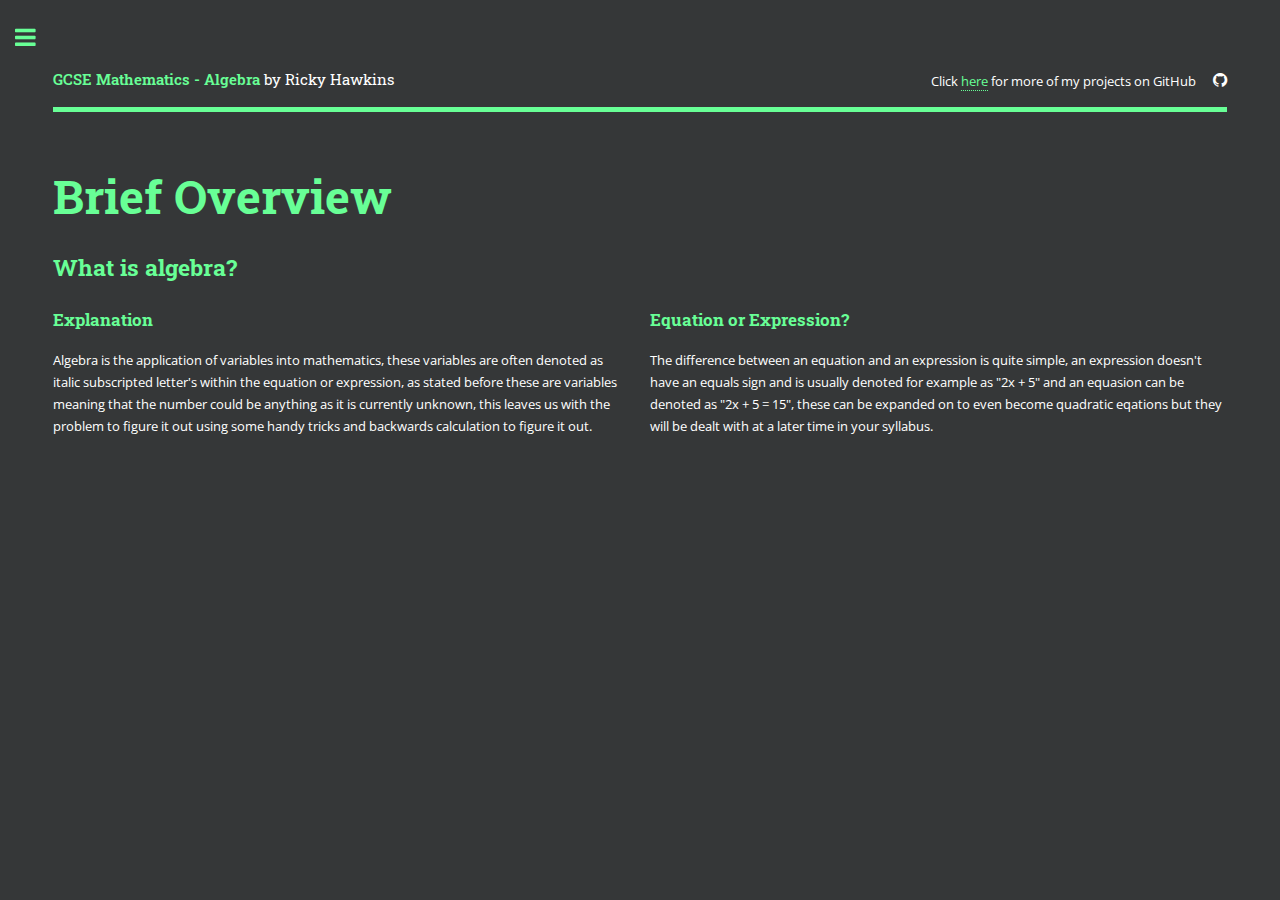
==== commit ddfb0d86: "Add files via upload" ====
--- a/briefoverview.html
+++ b/briefoverview.html
@@ -27,7 +27,22 @@
                         </ul>
                     </header>
 
-                    
+                    <section>
+                        <h1>Brief Overview</h1>
+                        
+                        <!--content-->
+                            <h2 id="content">What is algebra?</h2>
+                            <div class="row">
+                                <div class="6u 12u$(small)">
+                                    <h3>Explanation</h3>
+                                    <p>Algebra is the application of variables into mathematics, these variables are often denoted as italic subscripted letter's within the equation or expression, as stated before these are variables meaning that the number could be anything as it is currently unknown, this leaves us with the problem to figure it out using some handy tricks and backwards calculation to figure it out.</p>
+                                </div>
+                                <div class="6u$ 12u$(small)">
+                                    <h3>Equation or Expression?</h3>
+                                    <p>The difference between an equation and an expression is quite simple, an expression doesn't have an equals sign and is usually denoted for example as <quote>"2x + 5"</quote> and an equasion can be denoted as <quote>"2x + 5 = 15"</quote>, these can be expanded on to even become quadratic eqations but they will be dealt with at a later time in your syllabus.</p>
+                                </div>
+                            </div>
+                    </section>
                     
                 </div>
             </div>
@@ -54,16 +69,16 @@
                                 <span class="opener">Information</span>
                                 <ul>
                                     <li><a href="briefoverview.html">Brief Overview</a></li>
-                                    <li><a href="#">Introduction To Algebra</a></li>
-                                    <li><a href="#">Informational One</a></li>
-                                    <li><a href="#">Informational Two</a></li>
+                                    <li><a href="introductiontoalgebra.html">Introduction To Algebra</a></li>
+                                    <li><a href="informationalone.html">Informational One</a></li>
+                                    <li><a href="informationaltwo.html">Informational Two</a></li>
                                 </ul>
                             </li>
                             <li>
                                 <span class="opener">Exercises</span>
                                 <ul>
-                                    <li><a href="#">Exercise One</a></li>
-                                    <li><a href="#">Exercise Two</a></li>
+                                    <li><a href="exerciseone.html">Exercise One</a></li>
+                                    <li><a href="exercisetwo.html">Exercise Two</a></li>
                                     <li><a href="#">Exercise Three</a></li>
                                     <li><a href="#">Exercise Four</a></li>
                                 </ul>
